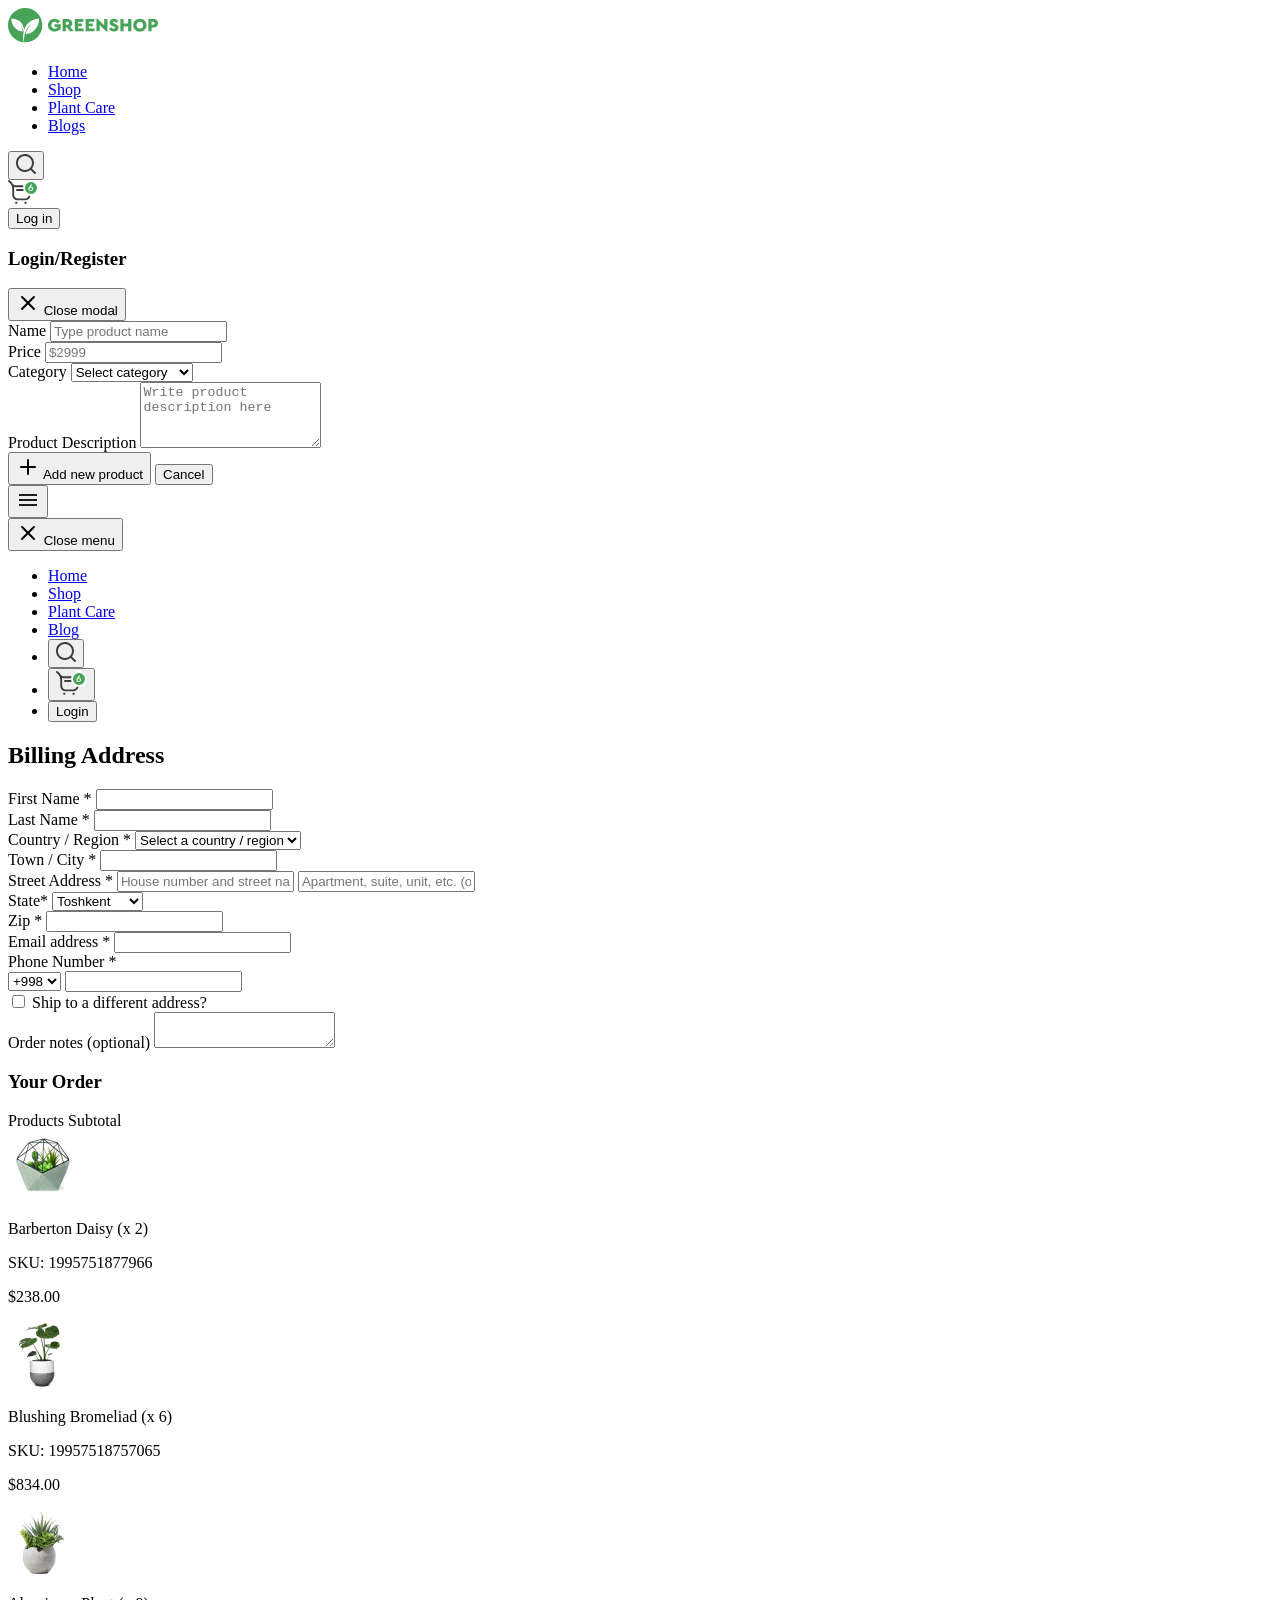
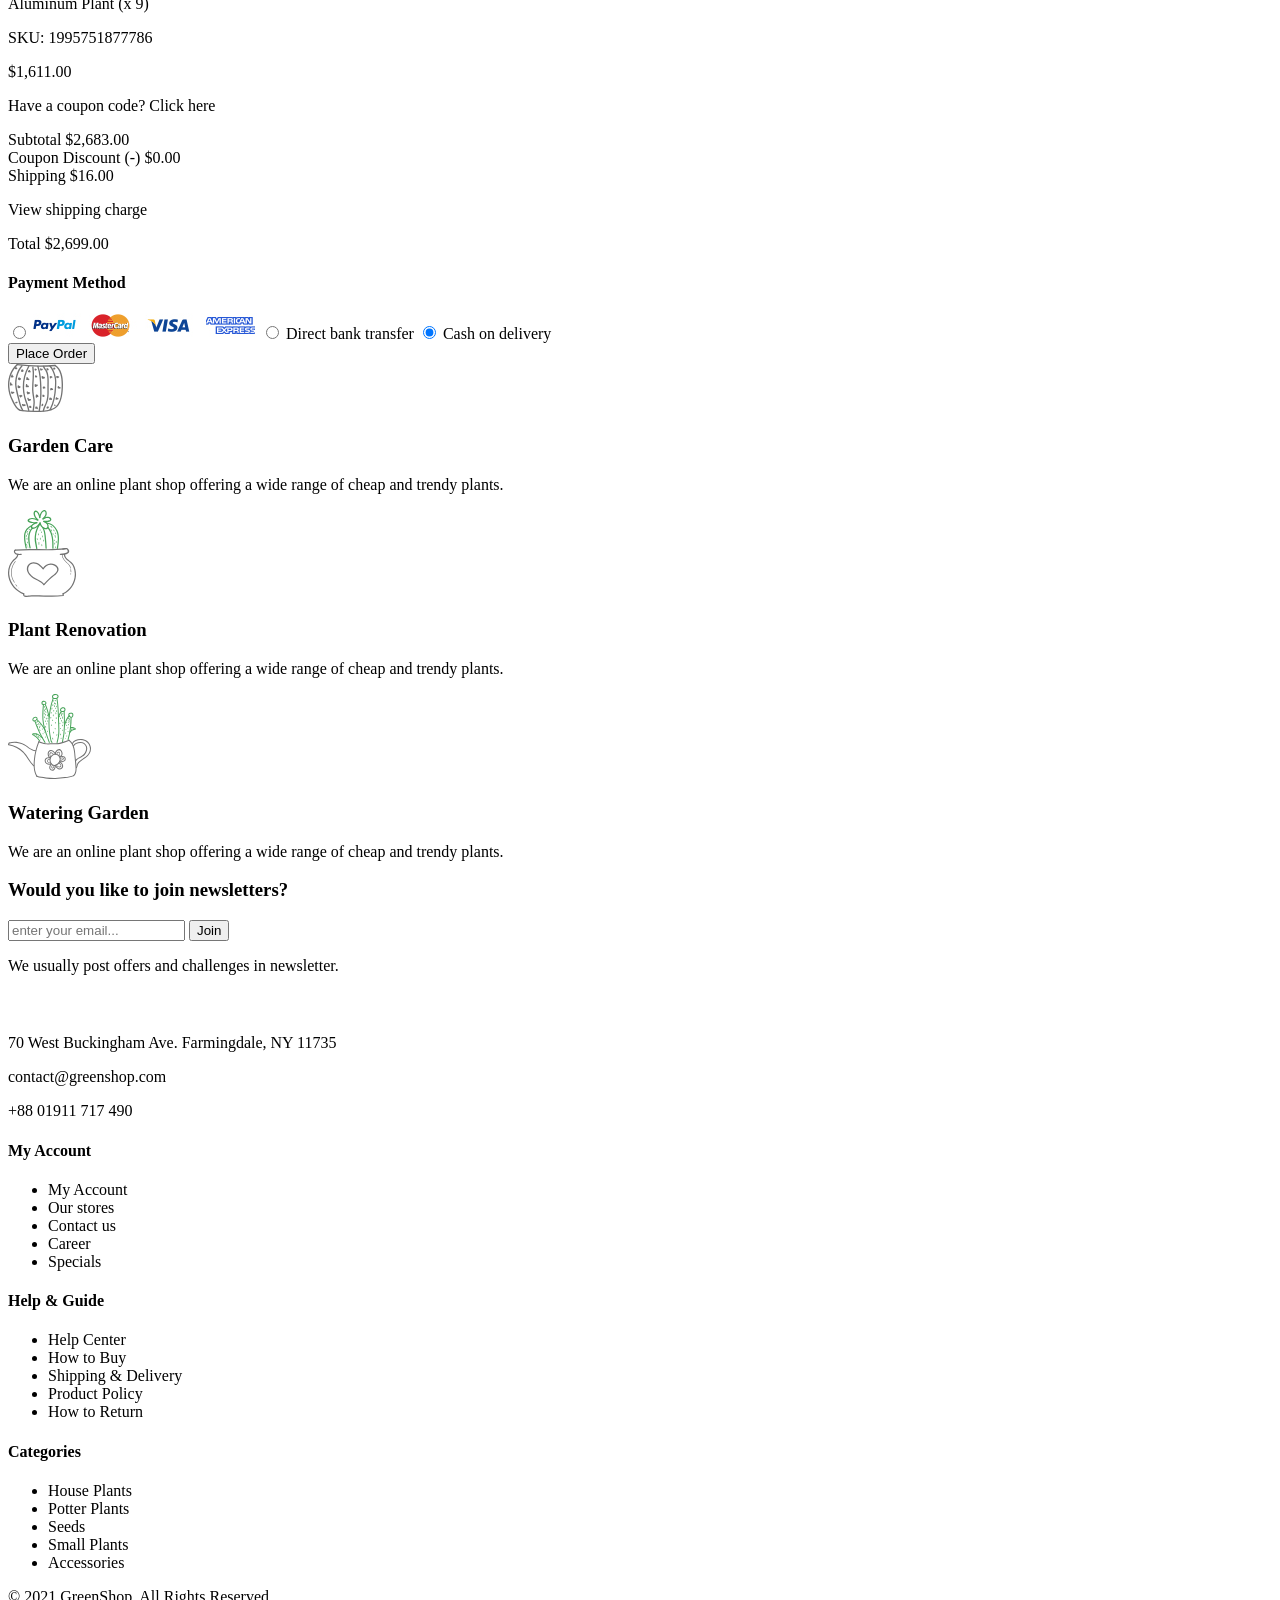
==== pages/blog.html @ c4679879 "adding" ====
<!doctype html>
<html lang="en">
  <head>
    <meta charset="UTF-8" />
    <meta name="viewport" content="width=device-width, initial-scale=1.0" />
    <title>Document</title>
    <link
      href="https://cdn.jsdelivr.net/npm/flowbite@4.0.1/dist/flowbite.min.css"
      rel="stylesheet"
    />
    <script src="https://cdn.jsdelivr.net/npm/@tailwindcss/browser@4"></script>
    <link rel="stylesheet" href="../css/style.css" />
  </head>
  <body>
    <div class="loading">
      <div class="hourglassBackground">
        <div class="hourglassContainer">
          <div class="hourglassCurves"></div>
          <div class="hourglassCapTop"></div>
          <div class="hourglassGlassTop"></div>
          <div class="hourglassSand"></div>
          <div class="hourglassSandStream"></div>
          <div class="hourglassCapBottom"></div>
          <div class="hourglassGlass"></div>
        </div>
      </div>
    </div>
    <header>
      <div
        class="max-w-[1240px] relative mx-auto px-20px flex justify-between align-center py-[20px]"
      >
        <a href="">
          <img src="../images/Group (7).svg" alt="" />
        </a>
        <ul class="md:flex justify-between align-center gap-[40px] hidden">
          <li
            class="relative inline-block text-gray-800 after:content-[''] after:absolute after:left-0 after:bottom-0 after:h-[2px] after:w-0 after:bg-green-500 after:transition-all after:duration-300 hover:after:w-full"
          >
            <a href="/">Home</a>
          </li>
          <li
            class="relative inline-block text-gray-800 after:content-[''] after:absolute after:left-0 after:bottom-0 after:h-[2px] after:w-0 after:bg-green-500 after:transition-all after:duration-300 hover:after:w-full"
          >
            <a href="./shop.html">Shop</a>
          </li>
          <li
            class="relative inline-block text-gray-800 after:content-[''] after:absolute after:left-0 after:bottom-0 after:h-[2px] after:w-0 after:bg-green-500 after:transition-all after:duration-300 hover:after:w-full"
          >
            <a href="./plant.html">Plant Care</a>
          </li>
          <li
            class="relative inline-block text-gray-800 after:content-[''] after:absolute after:left-0 after:bottom-0 after:h-[2px] after:w-0 after:bg-green-500 after:transition-all after:duration-300 hover:after:w-full"
          >
            <a href="./blog.html">Blogs</a>
          </li>
        </ul>
        <div class="md:flex hidden align-center gap-[20px]">
          <div class="">
            <button><img src="../images/Vector (6).svg" alt="" /></button>
          </div>
          <div class="">
           <a href="./blog.html"><img src="../images/Group 1.svg" alt="" /></a>
          </div>
          <div class="coursor-pointer">
            <!-- Modal toggle -->
            <button
              data-modal-target="crud-modal"
              data-modal-toggle="crud-modal"
              class="text-white bg-[lightgreen] box-border border border-transparent hover:bg-brand-strong focus:ring-4 focus:ring-brand-medium shadow-xs font-medium leading-5 rounded-base text-sm px-5 py-2.5 rounded-lg focus:outline-none"
              type="button"
            >
              Log in
            </button>

            <!-- Main modal -->
            <div
              id="crud-modal"
              tabindex="-1"
              aria-hidden="true"
              class="hidden backdrop-blur-[8px] overflow-y-auto overflow-x-hidden fixed top-0 right-0 left-0 z-50 justify-center items-center w-full md:inset-0 h-[calc(100%-1rem)] max-h-full"
            >
              <div class="relative p-4 w-full max-w-md max-h-full">
                <!-- Modal content -->
                <div
                  class="relative bg-neutral-primary-soft border border-default rounded-base shadow-sm p-4 md:p-6"
                >
                  <!-- Modal header -->
                  <div
                    class="flex items-center justify-between border-b border-default pb-4 md:pb-5"
                  >
                    <h3 class="text-lg font-medium text-heading">
                      Login/Register
                    </h3>
                    <button
                      type="button"
                      class="text-body bg-transparent hover:bg-neutral-tertiary hover:text-heading rounded-base text-sm w-9 h-9 ms-auto inline-flex justify-center items-center"
                      data-modal-hide="crud-modal"
                    >
                      <svg
                        class="w-5 h-5"
                        aria-hidden="true"
                        xmlns="http://www.w3.org/2000/svg"
                        width="24"
                        height="24"
                        fill="none"
                        viewBox="0 0 24 24"
                      >
                        <path
                          stroke="currentColor"
                          stroke-linecap="round"
                          stroke-linejoin="round"
                          stroke-width="2"
                          d="M6 18 17.94 6M18 18 6.06 6"
                        />
                      </svg>
                      <span class="sr-only">Close modal</span>
                    </button>
                  </div>
                  <!-- Modal body -->
                  <form action="#">
                    <div class="grid gap-4 grid-cols-2 py-4 md:py-6">
                      <div class="col-span-2">
                        <label
                          for="name"
                          class="block mb-2.5 text-sm font-medium text-heading"
                          >Name</label
                        >
                        <input
                          type="text"
                          name="name"
                          id="name"
                          class="bg-neutral-secondary-medium border border-default-medium text-heading text-sm rounded-base focus:ring-brand focus:border-brand block w-full px-3 py-2.5 shadow-xs placeholder:text-body"
                          placeholder="Type product name"
                          required=""
                        />
                      </div>
                      <div class="col-span-2 sm:col-span-1">
                        <label
                          for="price"
                          class="block mb-2.5 text-sm font-medium text-heading"
                          >Price</label
                        >
                        <input
                          type="number"
                          name="price"
                          id="price"
                          class="bg-neutral-secondary-medium border border-default-medium text-heading text-sm rounded-base focus:ring-brand focus:border-brand block w-full px-3 py-2.5 shadow-xs placeholder:text-body"
                          placeholder="$2999"
                          required=""
                        />
                      </div>
                      <div class="col-span-2 sm:col-span-1">
                        <label
                          for="category"
                          class="block mb-2.5 text-sm font-medium text-heading"
                          >Category</label
                        >
                        <select
                          id="category"
                          class="block w-full px-3 py-2.5 bg-neutral-secondary-medium border border-default-medium text-heading text-sm rounded-base focus:ring-brand focus:border-brand px-3 py-2.5 shadow-xs placeholder:text-body"
                        >
                          <option selected="">Select category</option>
                          <option value="TV">TV/Monitors</option>
                          <option value="PC">PC</option>
                          <option value="GA">Gaming/Console</option>
                          <option value="PH">Phones</option>
                        </select>
                      </div>
                      <div class="col-span-2">
                        <label
                          for="description"
                          class="block mb-2.5 text-sm font-medium text-heading"
                          >Product Description</label
                        >
                        <textarea
                          id="description"
                          rows="4"
                          class="block bg-neutral-secondary-medium border border-default-medium text-heading text-sm rounded-base focus:ring-brand focus:border-brand block w-full p-3.5 shadow-xs placeholder:text-body"
                          placeholder="Write product description here"
                        ></textarea>
                      </div>
                    </div>
                    <div
                      class="flex items-center space-x-4 border-t border-default pt-4 md:pt-6"
                    >
                      <button
                        type="submit"
                        class="inline-flex bg-green items-center text-white bg-brand hover:bg-brand-strong box-border border border-transparent focus:ring-4 focus:ring-brand-medium shadow-xs font-medium leading-5 rounded-base text-sm px-4 py-2.5 focus:outline-none"
                      >
                        <svg
                          class="w-4 h-4 me-1.5 -ms-0.5"
                          aria-hidden="true"
                          xmlns="http://www.w3.org/2000/svg"
                          width="24"
                          height="24"
                          fill="none"
                          viewBox="0 0 24 24"
                        >
                          <path
                            stroke="currentColor"
                            stroke-linecap="round"
                            stroke-linejoin="round"
                            stroke-width="2"
                            d="M5 12h14m-7 7V5"
                          />
                        </svg>
                        Add new product
                      </button>
                      <button
                        data-modal-hide="crud-modal"
                        type="button"
                        class="text-body  bg-neutral-secondary-medium box-border border border-default-medium hover:bg-neutral-tertiary-medium hover:text-heading focus:ring-4 focus:ring-neutral-tertiary shadow-xs font-medium leading-5 rounded-base text-sm px-4 py-2.5 focus:outline-none"
                      >
                        Cancel
                      </button>
                    </div>
                  </form>
                </div>
              </div>
            </div>
          </div>
        </div>

        <div class="text-center md:hidden">
          <button
            class="inline-flex bg-green items-center justify-center text-black bg-brand box-border border border-transparent hover:bg-brand-strong focus:ring-4 focus:ring-brand-medium shadow-xs font-medium leading-5 rounded-base text-sm px-4 py-2.5 focus:outline-none"
            type="button"
            data-drawer-target="drawer-navigation"
            data-drawer-show="drawer-navigation"
            aria-controls="drawer-navigation"
          >
            <img
              src="../images/menu_24dp_1F1F1F_FILL0_wght400_GRAD0_opsz24.svg"
              alt=""
            />
          </button>
        </div>

        <div
          id="drawer-navigation"
          class="fixed backdrop-blur-[8px] top-0 left-0 z-40 h-screen p-4 overflow-y-auto transition-transform -translate-x-full bg-neutral-primary-soft w-80 border-e border-default"
          tabindex="-1"
          aria-labelledby="drawer-navigation-label"
        >
          <div class="border-b border-default pb-4 flex items-center">
            <button
              type="button"
              data-drawer-hide="drawer-navigation"
              aria-controls="drawer-navigation"
              class="text-body bg-transparent hover:text-heading hover:bg-neutral-tertiary rounded-base w-9 h-9 absolute top-2.5 end-2.5 flex items-center justify-center"
            >
              <svg
                class="w-5 h-5"
                aria-hidden="true"
                xmlns="http://www.w3.org/2000/svg"
                width="24"
                height="24"
                fill="none"
                viewBox="0 0 24 24"
              >
                <path
                  stroke="currentColor"
                  stroke-linecap="round"
                  stroke-linejoin="round"
                  stroke-width="2"
                  d="M6 18 17.94 6M18 18 6.06 6"
                />
              </svg>
              <span class="sr-only">Close menu</span>
            </button>
          </div>
          <div class="py-5 overflow-y-auto">
           <ul class="space-y-2 font-medium flex flex-col">
              <li
                class="bg-[lightgreen] text-white text-center courser-pointer py-[5px] px-[110px] rounded-xl bg-[lightgreen]"
              >
                <a
                  href="/"
                  class="flex items-center px-2 py-1.5 text-body rounded-base hover:bg-neutral-tertiary hover:text-fg-brand group"
                >
                  Home
                </a>
              </li>
              <li class="bg-[lightgreen] text-white text-center courser-pointer py-[5px] px-[104px] rounded-xl bg-[lightgreen]">
                <a
                  href="./shop.html"
                  class="flex items-center px-2 py-1.5 text-body rounded-base hover:bg-neutral-tertiary hover:text-fg-brand group"
                >
                  Shop
                </a>
              </li>
              <li  class="bg-[lightgreen] text-white text-center courser-pointer py-[5px] px-[90px] rounded-xl bg-[lightgreen]">
                <a
                  href="./plant.html"
                  class="flex items-center px-2 py-1.5 text-body rounded-base hover:bg-neutral-tertiary hover:text-fg-brand group"
                >
                  Plant Care
                </a>
              </li>
              <li  class="bg-[lightgreen] text-white text-center courser-pointer py-[5px] px-[110px] rounded-xl bg-[lightgreen]">
                <a
                  href="./blog.html"
                  class="flex items-center px-2 py-1.5 text-body rounded-base hover:bg-neutral-tertiary hover:text-fg-brand group"
                >
                  Blog
                </a>
              </li>
              <li  class="bg-[lightgreen] text-white text-center courser-pointer py-[5px] px-[110px] rounded-xl bg-[lightgreen]">
                <a
                  href=""
                  class="flex items-center px-2 py-1.5 text-body rounded-base hover:bg-neutral-tertiary hover:text-fg-brand group"
                >
                  <button><img src="../images/Vector (6).svg" alt="" /></button>
                </a>
              </li>
              <li  class="bg-[lightgreen] text-white text-center courser-pointer py-[5px] px-[110px] rounded-xl bg-[lightgreen]">
                <a
                  href=""
                  class="flex items-center px-2 py-1.5 text-body rounded-base hover:bg-neutral-tertiary hover:text-fg-brand group"
                >
                  <button><img src="../images/Group 1.svg" alt="" /></button>
                </a>
              </li>
              <li  class="bg-[lightgreen] text-white text-center courser-pointer py-[5px] px-[70px] rounded-xl bg-[lightgreen]">
                <a
                  href=""
                  class="flex items-center px-2 py-1.5 text-body rounded-base hover:bg-neutral-tertiary hover:text-fg-brand group"
                >
                  <button
                    class="py-[5px] px-[40px] bg-[lightgreen] rounded-[12px] text-white"
                  >
                    Login
                  </button>
                </a>
              </li>
            </ul>
          </div>
        </div>
      </div>
    </header>
    <main>
      <section class="max-w-6xl mx-auto px-4 py-10">
        

        <div class="grid grid-cols-1 lg:grid-cols-3 gap-10">
          <div class="lg:col-span-2">
            <h2 class="text-lg font-semibold mb-4">Billing Address</h2>

            <form class="grid grid-cols-1 md:grid-cols-2 gap-4 text-sm">
              <div>
                <label>First Name <span class="text-red-500">*</span></label>
                <input
                  type="text"
                  class="w-full border px-3 py-2 mt-1 rounded outline-none"
                />
              </div>

              <div>
                <label>Last Name <span class="text-red-500">*</span></label>
                <input
                  type="text"
                  class="w-full border px-3 py-2 mt-1 rounded outline-none"
                />
              </div>

              <div>
                <label
                  >Country / Region <span class="text-red-500">*</span></label
                >
                <select
                  class="w-full border px-3 py-2 mt-1 rounded outline-none"
                >
                  <option>Select a country / region</option>
                </select>
              </div>

              <div>
                <label>Town / City <span class="text-red-500">*</span></label>
                <input
                  type="text"
                  class="w-full border px-3 py-2 mt-1 rounded outline-none"
                />
              </div>

              <div class="md:col-span-2">
                <label
                  >Street Address <span class="text-red-500">*</span></label
                >
                <input
                  type="text"
                  placeholder="House number and street name"
                  class="w-full border px-3 py-2 mt-1 rounded mb-2 outline-none"
                />
                <input
                  type="text"
                  placeholder="Apartment, suite, unit, etc. (optional)"
                  class="w-full border px-3 py-2 rounded outline-none"
                />
              </div>

              <div>
                <label>State<span class="text-red-500">*</span></label>
                <select
                  class="w-full border px-3 py-2 mt-1 rounded outline-none"
                >
                  <option>Toshkent</option>
                  <option>Samarqand</option>
                  <option>Farg'ona</option>
                  <option>Jizzax</option>
                </select>
              </div>

              <div>
                <label>Zip <span class="text-red-500">*</span></label>
                <input
                  type="text"
                  class="w-full border px-3 py-2 mt-1 rounded "
                />
              </div>

              <div>
                <label>Email address <span class="text-red-500">*</span></label>
                <input
                  type="email"
                  class="w-full border px-3 py-2 mt-1 rounded "
                />
              </div>

              <div>
                <label>Phone Number <span class="text-red-500">*</span></label>
                <div class="flex mt-1">
                  <select class="border px-2 rounded-l ">
                    <option>+998</option>
                  </select>
                  <input
                    type="text"
                    class="w-full border px-3 py-2 rounded-r "
                  />
                </div>
              </div>

              <div class="md:col-span-2 flex items-center gap-2 mt-2">
                <input type="checkbox" class="" />
                <label>Ship to a different address?</label>
              </div>

              <div class="md:col-span-2">
                <label>Order notes (optional)</label>
                <textarea
                  class="w-full border px-3 py-2 mt-1 rounded h-28 outline-none"
                ></textarea>
              </div>
            </form>
          </div>

          <div>
            <h3 class="text-lg font-semibold mb-4">Your Order</h3>

            <div
              class="text-sm border-b pb-3 mb-3 flex justify-between text-gray-500"
            >
              <span>Products</span>
              <span>Subtotal</span>
            </div>

            <div class="flex justify-between items-center mb-4">
              <div class="flex gap-3 items-center">
                <img
                  src="../images/mini-flower1.png"
                  class="w-12 h-12 object-contain bg-gray-50 p-1 rounded"
                />
                <div>
                  <p class="text-sm">
                    Barberton Daisy <span class="text-gray-400">(x 2)</span>
                  </p>
                  <p class="text-xs text-gray-400">SKU: 1995751877966</p>
                </div>
              </div>
              <p class="text-green-600">$238.00</p>
            </div>

            <div class="flex justify-between items-center mb-4">
              <div class="flex gap-3 items-center">
                <img
                  src="../images/mini-flower2.png"
                  class="w-12 h-12 object-contain bg-gray-50 p-1 rounded"
                />
                <div>
                  <p class="text-sm">
                    Blushing Bromeliad <span class="text-gray-400">(x 6)</span>
                  </p>
                  <p class="text-xs text-gray-400">SKU: 19957518757065</p>
                </div>
              </div>
              <p class="text-green-600">$834.00</p>
            </div>

            <div class="flex justify-between items-center mb-4">
              <div class="flex gap-3 items-center">
                <img
                  src="../images/mini-flower3.png"
                  class="w-12 h-12 object-contain bg-gray-50 p-1 rounded"
                />
                <div>
                  <p class="text-sm">
                    Aluminum Plant <span class="text-gray-400">(x 9)</span>
                  </p>
                  <p class="text-xs text-gray-400">SKU: 1995751877786</p>
                </div>
              </div>
              <p class="text-green-600">$1,611.00</p>
            </div>

            <p class="text-xs text-gray-500 mb-2">
              Have a coupon code?
              <span class="text-green-600 cursor-pointer">Click here</span>
            </p>

            <div class="text-sm space-y-2 border-t pt-3">
              <div class="flex justify-between">
                <span>Subtotal</span>
                <span>$2,683.00</span>
              </div>
              <div class="flex justify-between">
                <span>Coupon Discount</span>
                <span>(-) $0.00</span>
              </div>
              <div class="flex justify-between">
                <span>Shipping</span>
                <span>$16.00</span>
              </div>

              <p class="text-green-600 text-xs cursor-pointer">
                View shipping charge
              </p>
            </div>

            <div
              class="flex justify-between font-semibold text-lg border-t pt-3 mt-3"
            >
              <span>Total</span>
              <span class="text-green-600">$2,699.00</span>
            </div>

            <h4 class="mt-6 mb-3 font-medium">Payment Method</h4>

            <div class="space-y-2 text-sm">
              <label
                class="flex items-center gap-2 border p-3 rounded cursor-pointer"
              >
                <input type="radio" name="payment" class="accent-green-600" />
                <img src="../images/logos-payment.png" alt="" />
              </label>

              <label
                class="flex items-center gap-2 border p-3 rounded cursor-pointer"
              >
                <input type="radio" name="payment" />
                <span>Direct bank transfer</span>
              </label>

              <label
                class="flex items-center gap-2 border p-3 rounded cursor-pointer border-green-600"
              >
                <input
                  type="radio"
                  name="payment"
                  checked
                  class="accent-green-600"
                />
                <span>Cash on delivery</span>
              </label>
            </div>

            <button
              class="w-full bg-green-600 text-white py-3 rounded mt-5 hover:bg-green-700 transition"
            >
              Place Order
            </button>
          </div>
        </div>
      </section>
      <section class="bg-[#FBFBFB] py-8 md:py-12">
        <div
          class="max-w-[1240px] mx-auto px-4 grid grid-cols-1 sm:grid-cols-2 lg:grid-cols-4 gap-6"
        >
          <div class="text-center">
            <img src="../images/Frame (10).svg" class="mx-auto mb-3 w-10" />
            <h3 class="font-semibold mb-2 text-sm md:text-base">Garden Care</h3>
            <p class="text-xs md:text-sm text-gray-500">
              We are an online plant shop offering a wide range of cheap and
              trendy plants.
            </p>
          </div>

          <div class="text-center">
            <img src="../images/Group 18 (1).svg" class="mx-auto mb-3 w-10" />
            <h3 class="font-semibold mb-2 text-sm md:text-base">
              Plant Renovation
            </h3>
            <p class="text-xs md:text-sm text-gray-500">
              We are an online plant shop offering a wide range of cheap and
              trendy plants.
            </p>
          </div>

          <div class="text-center">
            <img src="../images/Group 19.svg" class="mx-auto mb-3 w-10" />
            <h3 class="font-semibold mb-2 text-sm md:text-base">
              Watering Garden
            </h3>
            <p class="text-xs md:text-sm text-gray-500">
              We are an online plant shop offering a wide range of cheap and
              trendy plants.
            </p>
          </div>

          <div class="text-center sm:text-left">
            <h3 class="font-semibold mb-3 text-sm md:text-base">
              Would you like to join newsletters?
            </h3>

            <div class="flex">
              <input
                type="email"
                placeholder="enter your email..."
                class="w-full border px-3 py-2 text-sm rounded-l-md outline-none"
              />
              <button class="bg-green-600 text-white px-4 text-sm rounded-r-md">
                Join
              </button>
            </div>

            <p class="text-xs text-gray-500 mt-3">
              We usually post offers and challenges in newsletter.
            </p>
          </div>
        </div>
      </section>
    </main>
    <footer class="bg-white border-t">
      <div class="max-w-[1240px] mx-auto px-4 py-8 md:py-10">
        <div class="grid grid-cols-2 sm:grid-cols-2 md:grid-cols-4 gap-6 mb-8">
          <div class="col-span-2 md:col-span-1">
            <h3 class="font-bold text-green-600 mb-3">
              <img src="./images/Group (7).svg" alt="" />
            </h3>
            <p class="text-xs md:text-sm text-gray-500">
              70 West Buckingham Ave. Farmingdale, NY 11735
            </p>
            <p class="text-xs md:text-sm text-gray-500 mt-2">
              contact@greenshop.com
            </p>
            <p class="text-xs md:text-sm text-gray-500">+88 01911 717 490</p>
          </div>

          <div>
            <h4 class="font-semibold mb-3 text-sm">My Account</h4>
            <ul class="text-xs md:text-sm text-gray-500 space-y-2">
              <li>My Account</li>
              <li>Our stores</li>
              <li>Contact us</li>
              <li>Career</li>
              <li>Specials</li>
            </ul>
          </div>

          <div>
            <h4 class="font-semibold mb-3 text-sm">Help & Guide</h4>
            <ul class="text-xs md:text-sm text-gray-500 space-y-2">
              <li>Help Center</li>
              <li>How to Buy</li>
              <li>Shipping & Delivery</li>
              <li>Product Policy</li>
              <li>How to Return</li>
            </ul>
          </div>

          <div>
            <h4 class="font-semibold mb-3 text-sm">Categories</h4>
            <ul class="text-xs md:text-sm text-gray-500 space-y-2">
              <li>House Plants</li>
              <li>Potter Plants</li>
              <li>Seeds</li>
              <li>Small Plants</li>
              <li>Accessories</li>
            </ul>
          </div>
        </div>

        <div class="text-center text-xs md:text-sm text-gray-400 border-t pt-4">
          © 2021 GreenShop. All Rights Reserved.
        </div>
      </div>
    </footer>
    <script src="https://cdn.jsdelivr.net/npm/flowbite@4.0.1/dist/flowbite.min.js"></script>
  </body>
</html>
---- css/style.css ----
/* From Uiverse.io by SouravBandyopadhyay */
.hourglassBackground {
  position: relative;
  background-color: rgb(71, 60, 60);
  height: 130px;
  width: 130px;
  border-radius: 50%;
  margin: 30px auto;
}
.loading {
  background: #000;
  position: fixed;
  z-index: 1000;
  width: 100%;
  height: 100%;

  display: flex;
  justify-content: center;
  align-items: center;
  animation: toxta 2s forwards;
}
@keyframes toxta {
  0% {
    opacity: 1;
  }
  50% {
    opacity: 1;
  }
  100% {
    opacity: 0;
    z-index: -1;
  }
}
.hourglassContainer {
  position: absolute;
  top: 30px;
  left: 40px;
  width: 50px;
  height: 70px;
  -webkit-animation: hourglassRotate 2s ease-in 0s infinite;
  animation: hourglassRotate 2s ease-in 0s infinite;
  transform-style: preserve-3d;
  perspective: 1000px;
}

.hourglassContainer div,
.hourglassContainer div:before,
.hourglassContainer div:after {
  transform-style: preserve-3d;
}

@-webkit-keyframes hourglassRotate {
  0% {
    transform: rotateX(0deg);
  }

  50% {
    transform: rotateX(180deg);
  }

  100% {
    transform: rotateX(180deg);
  }
}

@keyframes hourglassRotate {
  0% {
    transform: rotateX(0deg);
  }

  50% {
    transform: rotateX(180deg);
  }

  100% {
    transform: rotateX(180deg);
  }
}

.hourglassCapTop {
  top: 0;
}

.hourglassCapTop:before {
  top: -25px;
}

.hourglassCapTop:after {
  top: -20px;
}

.hourglassCapBottom {
  bottom: 0;
}

.hourglassCapBottom:before {
  bottom: -25px;
}

.hourglassCapBottom:after {
  bottom: -20px;
}

.hourglassGlassTop {
  transform: rotateX(90deg);
  position: absolute;
  top: -16px;
  left: 3px;
  border-radius: 50%;
  width: 44px;
  height: 44px;
  background-color: #999999;
}

.hourglassGlass {
  perspective: 100px;
  position: absolute;
  top: 32px;
  left: 20px;
  width: 10px;
  height: 6px;
  background-color: #999999;
  opacity: 0.5;
}

.hourglassGlass:before,
.hourglassGlass:after {
  content: "";
  display: block;
  position: absolute;
  background-color: #999999;
  left: -17px;
  width: 44px;
  height: 28px;
}

.hourglassGlass:before {
  top: -27px;
  border-radius: 0 0 25px 25px;
}

.hourglassGlass:after {
  bottom: -27px;
  border-radius: 25px 25px 0 0;
}

.hourglassCurves:before,
.hourglassCurves:after {
  content: "";
  display: block;
  position: absolute;
  top: 32px;
  width: 6px;
  height: 6px;
  border-radius: 50%;
  background-color: #333;
  animation: hideCurves 2s ease-in 0s infinite;
}

.hourglassCurves:before {
  left: 15px;
}

.hourglassCurves:after {
  left: 29px;
}

@-webkit-keyframes hideCurves {
  0% {
    opacity: 1;
  }

  25% {
    opacity: 0;
  }

  30% {
    opacity: 0;
  }

  40% {
    opacity: 1;
  }

  100% {
    opacity: 1;
  }
}

@keyframes hideCurves {
  0% {
    opacity: 1;
  }

  25% {
    opacity: 0;
  }

  30% {
    opacity: 0;
  }

  40% {
    opacity: 1;
  }

  100% {
    opacity: 1;
  }
}

.hourglassSandStream:before {
  content: "";
  display: block;
  position: absolute;
  left: 24px;
  width: 3px;
  background-color: white;
  -webkit-animation: sandStream1 2s ease-in 0s infinite;
  animation: sandStream1 2s ease-in 0s infinite;
}

.hourglassSandStream:after {
  content: "";
  display: block;
  position: absolute;
  top: 36px;
  left: 19px;
  border-left: 6px solid transparent;
  border-right: 6px solid transparent;
  border-bottom: 6px solid #fff;
  animation: sandStream2 2s ease-in 0s infinite;
}

@-webkit-keyframes sandStream1 {
  0% {
    height: 0;
    top: 35px;
  }

  50% {
    height: 0;
    top: 45px;
  }

  60% {
    height: 35px;
    top: 8px;
  }

  85% {
    height: 35px;
    top: 8px;
  }

  100% {
    height: 0;
    top: 8px;
  }
}

@keyframes sandStream1 {
  0% {
    height: 0;
    top: 35px;
  }

  50% {
    height: 0;
    top: 45px;
  }

  60% {
    height: 35px;
    top: 8px;
  }

  85% {
    height: 35px;
    top: 8px;
  }

  100% {
    height: 0;
    top: 8px;
  }
}

@-webkit-keyframes sandStream2 {
  0% {
    opacity: 0;
  }

  50% {
    opacity: 0;
  }

  51% {
    opacity: 1;
  }

  90% {
    opacity: 1;
  }

  91% {
    opacity: 0;
  }

  100% {
    opacity: 0;
  }
}

@keyframes sandStream2 {
  0% {
    opacity: 0;
  }

  50% {
    opacity: 0;
  }

  51% {
    opacity: 1;
  }

  90% {
    opacity: 1;
  }

  91% {
    opacity: 0;
  }

  100% {
    opacity: 0;
  }
}

.hourglassSand:before,
.hourglassSand:after {
  content: "";
  display: block;
  position: absolute;
  left: 6px;
  background-color: white;
  perspective: 500px;
}

.hourglassSand:before {
  top: 8px;
  width: 39px;
  border-radius: 3px 3px 30px 30px;
  animation: sandFillup 2s ease-in 0s infinite;
}

.hourglassSand:after {
  border-radius: 30px 30px 3px 3px;
  animation: sandDeplete 2s ease-in 0s infinite;
}

@-webkit-keyframes sandFillup {
  0% {
    opacity: 0;
    height: 0;
  }

  60% {
    opacity: 1;
    height: 0;
  }

  100% {
    opacity: 1;
    height: 17px;
  }
}

@keyframes sandFillup {
  0% {
    opacity: 0;
    height: 0;
  }

  60% {
    opacity: 1;
    height: 0;
  }

  100% {
    opacity: 1;
    height: 17px;
  }
}

@-webkit-keyframes sandDeplete {
  0% {
    opacity: 0;
    top: 45px;
    height: 17px;
    width: 38px;
    left: 6px;
  }

  1% {
    opacity: 1;
    top: 45px;
    height: 17px;
    width: 38px;
    left: 6px;
  }

  24% {
    opacity: 1;
    top: 45px;
    height: 17px;
    width: 38px;
    left: 6px;
  }

  25% {
    opacity: 1;
    top: 41px;
    height: 17px;
    width: 38px;
    left: 6px;
  }

  50% {
    opacity: 1;
    top: 41px;
    height: 17px;
    width: 38px;
    left: 6px;
  }

  90% {
    opacity: 1;
    top: 41px;
    height: 0;
    width: 10px;
    left: 20px;
  }
}

@keyframes sandDeplete {
  0% {
    opacity: 0;
    top: 45px;
    height: 17px;
    width: 38px;
    left: 6px;
  }

  1% {
    opacity: 1;
    top: 45px;
    height: 17px;
    width: 38px;
    left: 6px;
  }

  24% {
    opacity: 1;
    top: 45px;
    height: 17px;
    width: 38px;
    left: 6px;
  }

  25% {
    opacity: 1;
    top: 41px;
    height: 17px;
    width: 38px;
    left: 6px;
  }

  50% {
    opacity: 1;
    top: 41px;
    height: 17px;
    width: 38px;
    left: 6px;
  }

  90% {
    opacity: 1;
    top: 41px;
    height: 0;
    width: 10px;
    left: 20px;
  }
}
/* From Uiverse.io by Peary74 */
/* From Uiverse.io by catraco */ 
.heart-container {
  --heart-color: rgb(255, 91, 137);
  position: relative;

  width: 20px;
  height: 20px;
  transition: .3s;
}

.heart-container .checkbox {
  position: absolute;
  width: 100%;
  height: 100%;
  opacity: 0;
  z-index: 20;
  cursor: pointer;
}

.heart-container .svg-container {
  width: 100%;
  height: 100%;
  display: flex;
  justify-content: center;
  align-items: center;
}

.heart-container .svg-outline,
        .heart-container .svg-filled {
  fill: var(--heart-color);
  position: absolute;
}

.heart-container .svg-filled {
  animation: keyframes-svg-filled 1s;
  display: none;
}

.heart-container .svg-celebrate {
  position: absolute;
  animation: keyframes-svg-celebrate .5s;
  animation-fill-mode: forwards;
  display: none;
  stroke: var(--heart-color);
  fill: var(--heart-color);
  stroke-width: 2px;
}

.heart-container .checkbox:checked~.svg-container .svg-filled {
  display: block
}

.heart-container .checkbox:checked~.svg-container .svg-celebrate {
  display: block
}

@keyframes keyframes-svg-filled {
  0% {
    transform: scale(0);
  }

  25% {
    transform: scale(1.2);
  }

  50% {
    transform: scale(1);
    filter: brightness(1.5);
  }
}

@keyframes keyframes-svg-celebrate {
  0% {
    transform: scale(0);
  }

  50% {
    opacity: 1;
    filter: brightness(1.5);
  }

  100% {
    transform: scale(1.4);
    opacity: 0;
    display: none;
  }
}
/* From Uiverse.io by catraco */ 
.heart-container {
  --heart-color: rgb(91, 255, 195);
  position: relative;
  width: 50px;
  height: 50px;
  transition: .3s;
}

.heart-container .checkbox {
  position: absolute;
  width: 100%;
  height: 100%;
  opacity: 0;
  z-index: 20;
  cursor: pointer;
}

.heart-container .svg-container {
  width: 70%;
  height: 70%;
  display: flex;
  justify-content: center;
  align-items: center;
}

.heart-container .svg-outline,
        .heart-container .svg-filled {
  fill: var(--heart-color);
  position: absolute;
}

.heart-container .svg-filled {
  animation: keyframes-svg-filled 1s;
  display: none;
}

.heart-container .svg-celebrate {
  position: absolute;
  animation: keyframes-svg-celebrate .5s;
  animation-fill-mode: forwards;
  display: none;
  stroke: var(--heart-color);
  fill: var(--heart-color);
  stroke-width: 2px;
}

.heart-container .checkbox:checked~.svg-container .svg-filled {
  display: block
}

.heart-container .checkbox:checked~.svg-container .svg-celebrate {
  display: block
}

@keyframes keyframes-svg-filled {
  0% {
    transform: scale(0);
  }

  25% {
    transform: scale(1.2);
  }

  50% {
    transform: scale(1);
    filter: brightness(1.5);
  }
}

@keyframes keyframes-svg-celebrate {
  0% {
    transform: scale(0);
  }

  50% {
    opacity: 1;
    filter: brightness(1.5);
  }

  100% {
    transform: scale(1.4);
    opacity: 0;
    display: none;
  }
}



/* Floating effect */
@keyframes floatImage {
  0% {
    transform: translateY(0px) scale(1);
  }
  50% {
    transform: translateY(-12px) scale(1.03);
  }
  100% {
    transform: translateY(0px) scale(1);
  }
}

/* Slight rotate (premium feel) */
@keyframes rotateSoft {
  0% {
    transform: rotate(0deg);
  }
  50% {
    transform: rotate(1.5deg);
  }
  100% {
    transform: rotate(0deg);
  }
}

/* Class */
.animate-plant {
  animation: floatImage 4s ease-in-out infinite,
             rotateSoft 6s ease-in-out infinite;
}
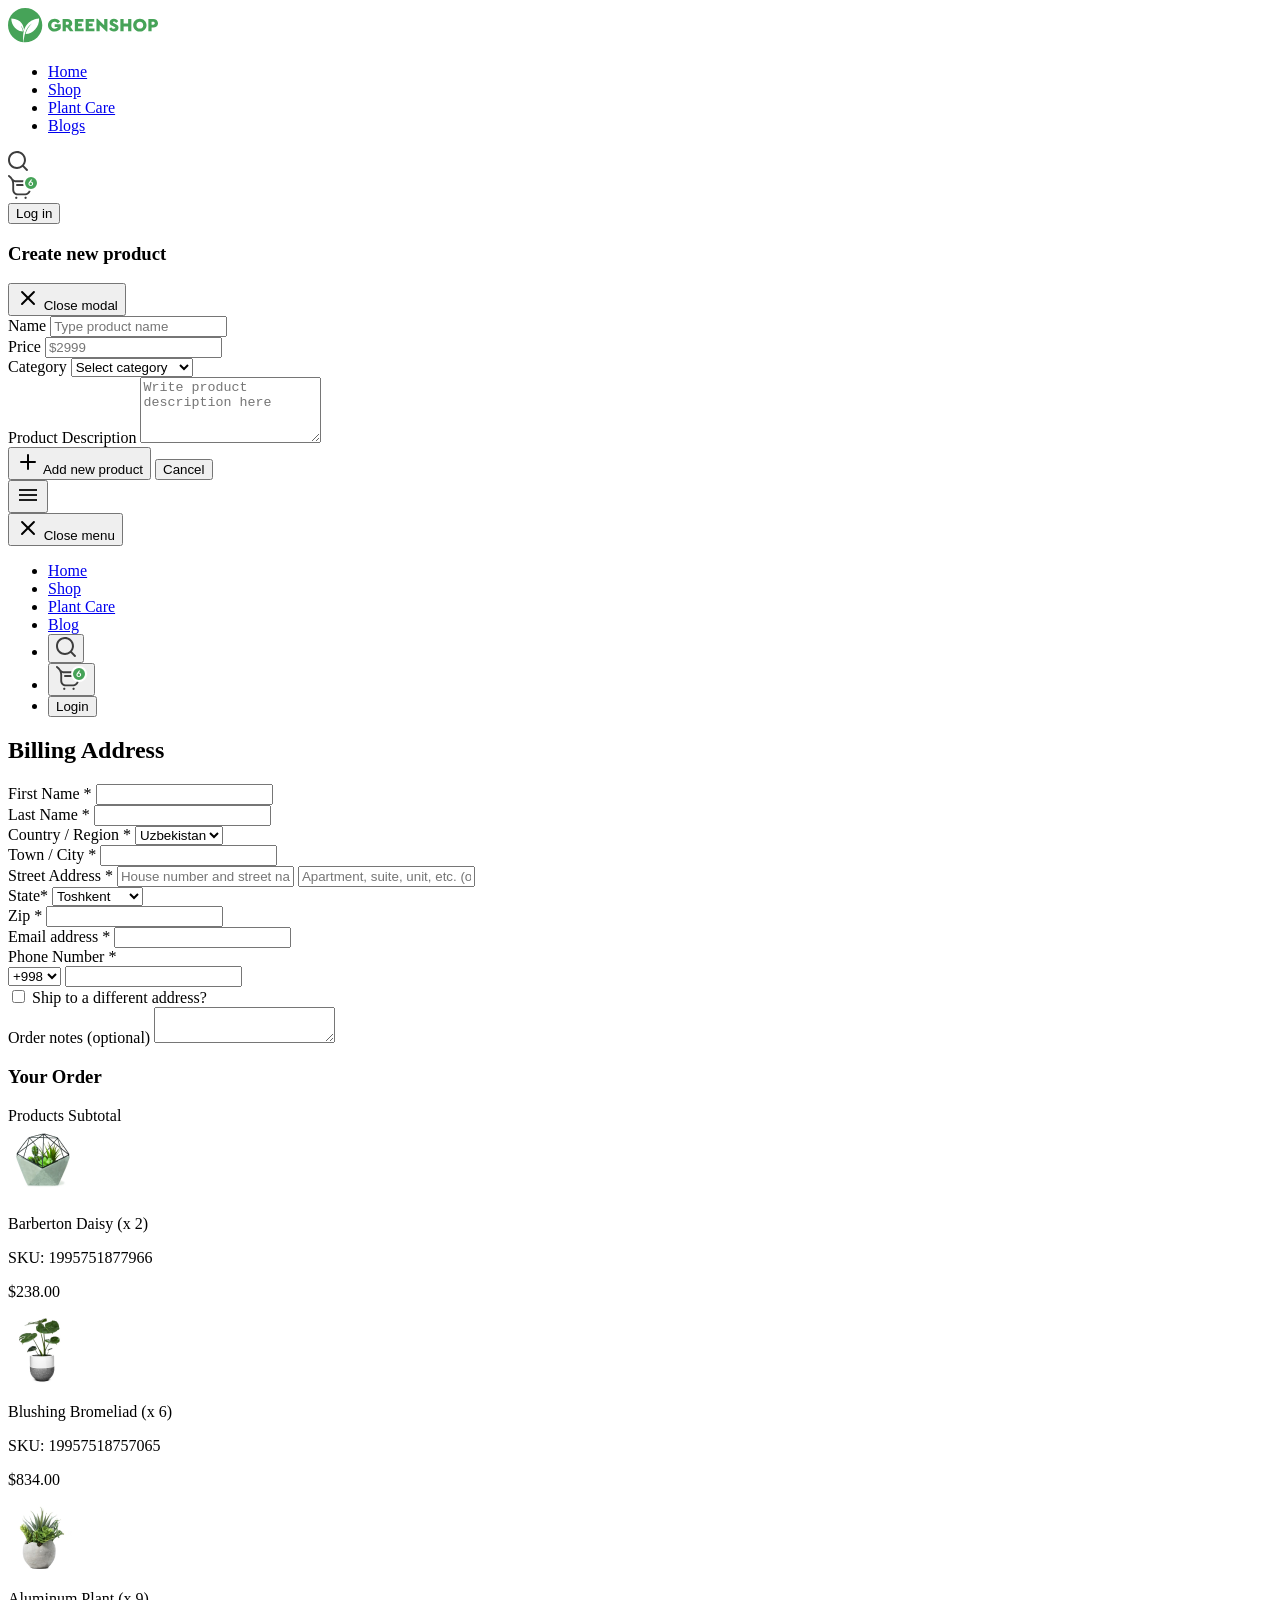
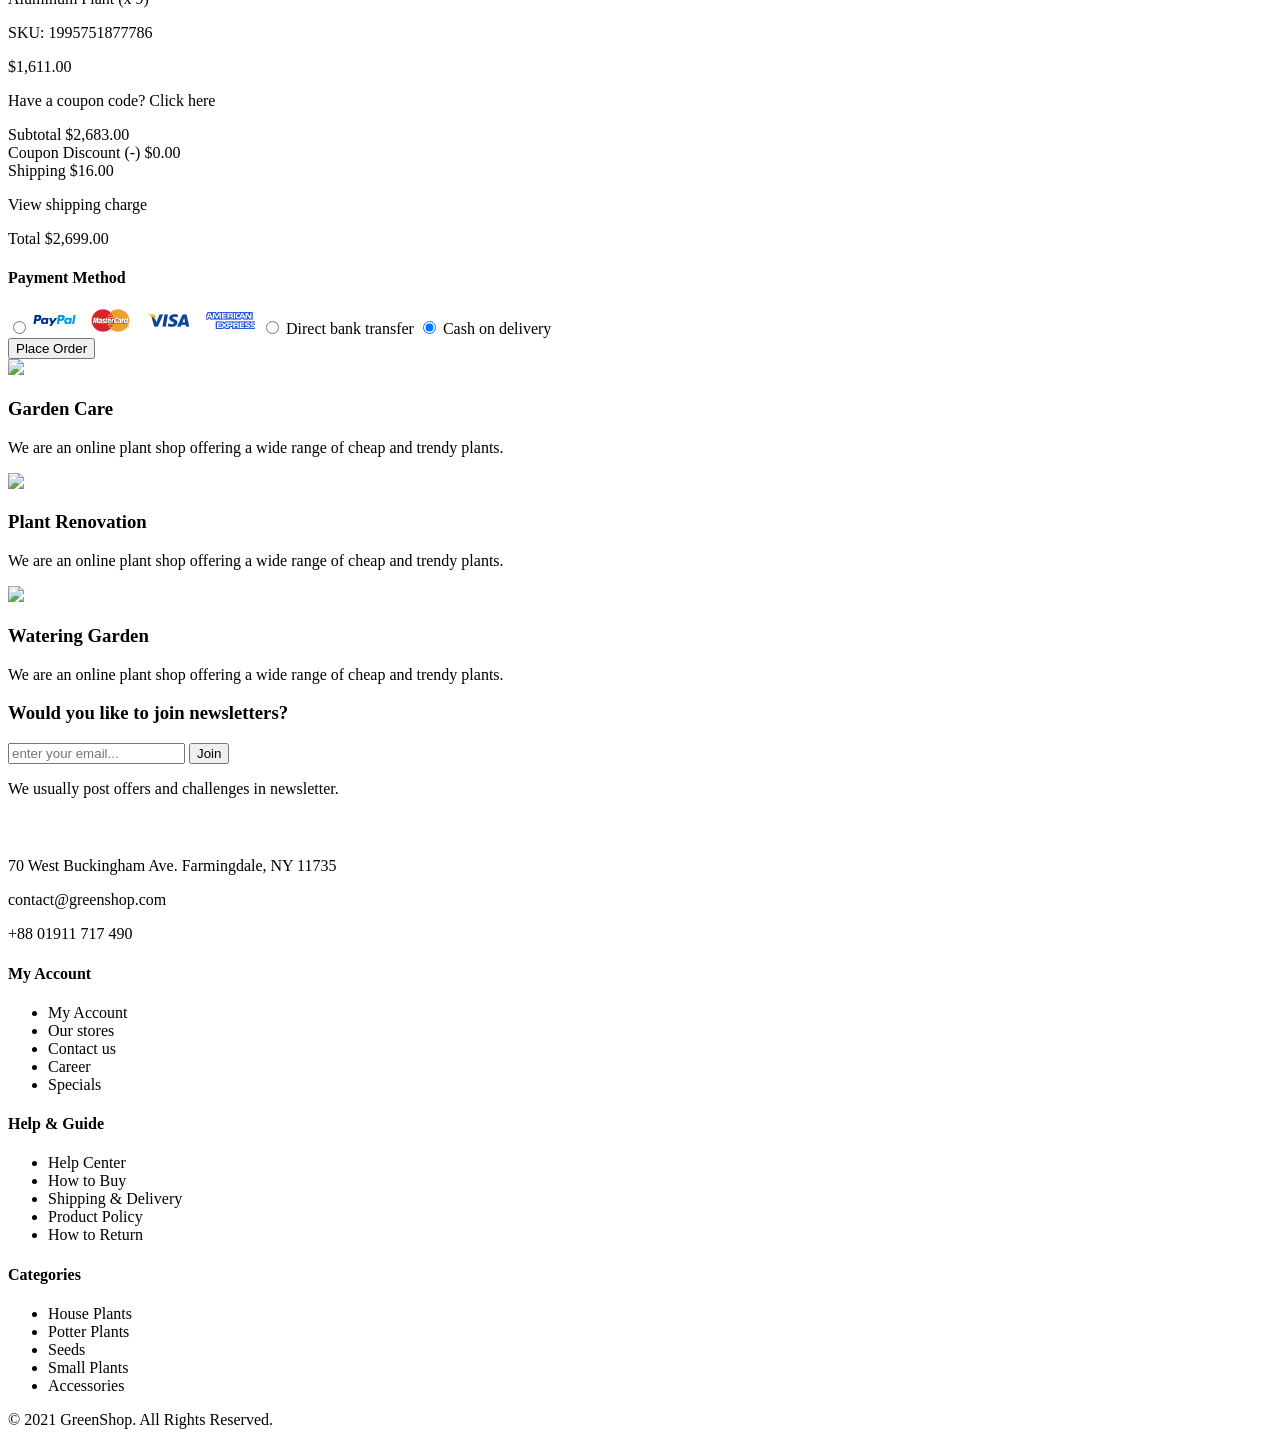
==== commit 3e0af175: "Yangi tugmalar qo'shildi va dizayn yaxshilandi" ====
--- a/pages/blog.html
+++ b/pages/blog.html
@@ -8,11 +8,12 @@
       href="https://cdn.jsdelivr.net/npm/flowbite@4.0.1/dist/flowbite.min.css"
       rel="stylesheet"
     />
+    <link href="https://unpkg.com/aos@2.3.1/dist/aos.css" rel="stylesheet" />
     <script src="https://cdn.jsdelivr.net/npm/@tailwindcss/browser@4"></script>
     <link rel="stylesheet" href="../css/style.css" />
   </head>
-  <body>
-    <div class="loading">
+  <body class="overflow-hidden">
+    <div class="loading overflow-hidden">
       <div class="hourglassBackground">
         <div class="hourglassContainer">
           <div class="hourglassCurves"></div>
@@ -30,50 +31,60 @@
         class="max-w-[1240px] relative mx-auto px-20px flex justify-between align-center py-[20px]"
       >
         <a href="">
-          <img src="../images/Group (7).svg" alt="" />
+          <img data-aos="fade-down" src="../images/Group (7).svg" alt="" />
         </a>
-        <ul class="md:flex justify-between align-center gap-[40px] hidden">
+        <ul class="md:flex justify-between items-center gap-[40px] hidden">
           <li
+            data-aos="fade-down"
             class="relative inline-block text-gray-800 after:content-[''] after:absolute after:left-0 after:bottom-0 after:h-[2px] after:w-0 after:bg-green-500 after:transition-all after:duration-300 hover:after:w-full"
           >
             <a href="/">Home</a>
           </li>
           <li
+            data-aos="fade-down"
             class="relative inline-block text-gray-800 after:content-[''] after:absolute after:left-0 after:bottom-0 after:h-[2px] after:w-0 after:bg-green-500 after:transition-all after:duration-300 hover:after:w-full"
           >
             <a href="./shop.html">Shop</a>
           </li>
           <li
+            data-aos="fade-down"
             class="relative inline-block text-gray-800 after:content-[''] after:absolute after:left-0 after:bottom-0 after:h-[2px] after:w-0 after:bg-green-500 after:transition-all after:duration-300 hover:after:w-full"
           >
             <a href="./plant.html">Plant Care</a>
           </li>
           <li
+            data-aos="fade-down"
             class="relative inline-block text-gray-800 after:content-[''] after:absolute after:left-0 after:bottom-0 after:h-[2px] after:w-0 after:bg-green-500 after:transition-all after:duration-300 hover:after:w-full"
           >
             <a href="./blog.html">Blogs</a>
           </li>
         </ul>
-        <div class="md:flex hidden align-center gap-[20px]">
+        <div class="md:flex hidden items-center gap-[20px]">
           <div class="">
-            <button><img src="../images/Vector (6).svg" alt="" /></button>
+            <a href="./shop.html">
+              <img data-aos="fade-down" src="../images/Vector (6).svg" alt="" />
+            </a>
           </div>
           <div class="">
-           <a href="./blog.html"><img src="../images/Group 1.svg" alt="" /></a>
-          </div>
-          <div class="coursor-pointer">
+            <a href="./blog.html"
+              ><img data-aos="fade-down" src="../images/Group 1.svg" alt=""
+            /></a>
+          </div>
+          <div class="">
             <!-- Modal toggle -->
             <button
               data-modal-target="crud-modal"
               data-modal-toggle="crud-modal"
               class="text-white bg-[lightgreen] box-border border border-transparent hover:bg-brand-strong focus:ring-4 focus:ring-brand-medium shadow-xs font-medium leading-5 rounded-base text-sm px-5 py-2.5 rounded-lg focus:outline-none"
               type="button"
+              data-aos="fade-down"
             >
               Log in
             </button>
 
             <!-- Main modal -->
             <div
+              data-aos="fade-down"
               id="crud-modal"
               tabindex="-1"
               aria-hidden="true"
@@ -89,7 +100,7 @@
                     class="flex items-center justify-between border-b border-default pb-4 md:pb-5"
                   >
                     <h3 class="text-lg font-medium text-heading">
-                      Login/Register
+                      Create new product
                     </h3>
                     <button
                       type="button"
@@ -136,6 +147,7 @@
                       </div>
                       <div class="col-span-2 sm:col-span-1">
                         <label
+                          data-aos="fade-down"
                           for="price"
                           class="block mb-2.5 text-sm font-medium text-heading"
                           >Price</label
@@ -151,6 +163,7 @@
                       </div>
                       <div class="col-span-2 sm:col-span-1">
                         <label
+                          data-aos="fade-down"
                           for="category"
                           class="block mb-2.5 text-sm font-medium text-heading"
                           >Category</label
@@ -185,7 +198,7 @@
                     >
                       <button
                         type="submit"
-                        class="inline-flex bg-green items-center text-white bg-brand hover:bg-brand-strong box-border border border-transparent focus:ring-4 focus:ring-brand-medium shadow-xs font-medium leading-5 rounded-base text-sm px-4 py-2.5 focus:outline-none"
+                        class="inline-flex bg-[lightgreen] items-center text-black bg-brand hover:bg-brand-strong box-border border border-transparent focus:ring-4 focus:ring-brand-medium shadow-xs font-medium leading-5 rounded-base text-sm px-4 py-2.5 focus:outline-none"
                       >
                         <svg
                           class="w-4 h-4 me-1.5 -ms-0.5"
@@ -209,7 +222,7 @@
                       <button
                         data-modal-hide="crud-modal"
                         type="button"
-                        class="text-body  bg-neutral-secondary-medium box-border border border-default-medium hover:bg-neutral-tertiary-medium hover:text-heading focus:ring-4 focus:ring-neutral-tertiary shadow-xs font-medium leading-5 rounded-base text-sm px-4 py-2.5 focus:outline-none"
+                        class="text-body bg-neutral-secondary-medium box-border border border-default-medium hover:bg-neutral-tertiary-medium hover:text-heading focus:ring-4 focus:ring-neutral-tertiary shadow-xs font-medium leading-5 rounded-base text-sm px-4 py-2.5 focus:outline-none"
                       >
                         Cancel
                       </button>
@@ -270,7 +283,7 @@
             </button>
           </div>
           <div class="py-5 overflow-y-auto">
-           <ul class="space-y-2 font-medium flex flex-col">
+            <ul class="space-y-2 font-medium flex flex-col">
               <li
                 class="bg-[lightgreen] text-white text-center courser-pointer py-[5px] px-[110px] rounded-xl bg-[lightgreen]"
               >
@@ -281,7 +294,9 @@
                   Home
                 </a>
               </li>
-              <li class="bg-[lightgreen] text-white text-center courser-pointer py-[5px] px-[104px] rounded-xl bg-[lightgreen]">
+              <li
+                class="bg-[lightgreen] text-white text-center courser-pointer py-[5px] px-[104px] rounded-xl bg-[lightgreen]"
+              >
                 <a
                   href="./shop.html"
                   class="flex items-center px-2 py-1.5 text-body rounded-base hover:bg-neutral-tertiary hover:text-fg-brand group"
@@ -289,7 +304,9 @@
                   Shop
                 </a>
               </li>
-              <li  class="bg-[lightgreen] text-white text-center courser-pointer py-[5px] px-[90px] rounded-xl bg-[lightgreen]">
+              <li
+                class="bg-[lightgreen] text-white text-center courser-pointer py-[5px] px-[90px] rounded-xl bg-[lightgreen]"
+              >
                 <a
                   href="./plant.html"
                   class="flex items-center px-2 py-1.5 text-body rounded-base hover:bg-neutral-tertiary hover:text-fg-brand group"
@@ -297,7 +314,9 @@
                   Plant Care
                 </a>
               </li>
-              <li  class="bg-[lightgreen] text-white text-center courser-pointer py-[5px] px-[110px] rounded-xl bg-[lightgreen]">
+              <li
+                class="bg-[lightgreen] text-white text-center courser-pointer py-[5px] px-[110px] rounded-xl bg-[lightgreen]"
+              >
                 <a
                   href="./blog.html"
                   class="flex items-center px-2 py-1.5 text-body rounded-base hover:bg-neutral-tertiary hover:text-fg-brand group"
@@ -305,23 +324,29 @@
                   Blog
                 </a>
               </li>
-              <li  class="bg-[lightgreen] text-white text-center courser-pointer py-[5px] px-[110px] rounded-xl bg-[lightgreen]">
+              <li
+                class="bg-[lightgreen] text-white text-center courser-pointer py-[5px] px-[110px] rounded-xl bg-[lightgreen]"
+              >
                 <a
-                  href=""
+                  href="./shop.html"
                   class="flex items-center px-2 py-1.5 text-body rounded-base hover:bg-neutral-tertiary hover:text-fg-brand group"
                 >
                   <button><img src="../images/Vector (6).svg" alt="" /></button>
                 </a>
               </li>
-              <li  class="bg-[lightgreen] text-white text-center courser-pointer py-[5px] px-[110px] rounded-xl bg-[lightgreen]">
+              <li
+                class="bg-[lightgreen] text-white text-center courser-pointer py-[5px] px-[110px] rounded-xl bg-[lightgreen]"
+              >
                 <a
-                  href=""
+                  href="./blog.html"
                   class="flex items-center px-2 py-1.5 text-body rounded-base hover:bg-neutral-tertiary hover:text-fg-brand group"
                 >
                   <button><img src="../images/Group 1.svg" alt="" /></button>
                 </a>
               </li>
-              <li  class="bg-[lightgreen] text-white text-center courser-pointer py-[5px] px-[70px] rounded-xl bg-[lightgreen]">
+              <li
+                class="bg-[lightgreen] text-white text-center courser-pointer py-[5px] px-[70px] rounded-xl bg-[lightgreen]"
+              >
                 <a
                   href=""
                   class="flex items-center px-2 py-1.5 text-body rounded-base hover:bg-neutral-tertiary hover:text-fg-brand group"
@@ -340,8 +365,6 @@
     </header>
     <main>
       <section class="max-w-6xl mx-auto px-4 py-10">
-        
-
         <div class="grid grid-cols-1 lg:grid-cols-3 gap-10">
           <div class="lg:col-span-2">
             <h2 class="text-lg font-semibold mb-4">Billing Address</h2>
@@ -370,7 +393,11 @@
                 <select
                   class="w-full border px-3 py-2 mt-1 rounded outline-none"
                 >
-                  <option>Select a country / region</option>
+                  <option>Uzbekistan</option>
+                  <option>USA</option>
+                  <option>UKA</option>
+                   <option>Russia</option>
+                    <option>Japan</option>
                 </select>
               </div>
 
@@ -414,7 +441,7 @@
                 <label>Zip <span class="text-red-500">*</span></label>
                 <input
                   type="text"
-                  class="w-full border px-3 py-2 mt-1 rounded "
+                  class="w-full border px-3 py-2 mt-1 rounded"
                 />
               </div>
 
@@ -422,19 +449,19 @@
                 <label>Email address <span class="text-red-500">*</span></label>
                 <input
                   type="email"
-                  class="w-full border px-3 py-2 mt-1 rounded "
+                  class="w-full border px-3 py-2 mt-1 rounded"
                 />
               </div>
 
               <div>
                 <label>Phone Number <span class="text-red-500">*</span></label>
                 <div class="flex mt-1">
-                  <select class="border px-2 rounded-l ">
+                  <select class="border px-2 rounded-l">
                     <option>+998</option>
                   </select>
                   <input
                     type="text"
-                    class="w-full border px-3 py-2 rounded-r "
+                    class="w-full border px-3 py-2 rounded-r"
                   />
                 </div>
               </div>
@@ -584,8 +611,9 @@
         <div
           class="max-w-[1240px] mx-auto px-4 grid grid-cols-1 sm:grid-cols-2 lg:grid-cols-4 gap-6"
         >
-          <div class="text-center">
-            <img src="../images/Frame (10).svg" class="mx-auto mb-3 w-10" />
+          <!-- ITEM 1 -->
+          <div data-aos="fade-up" data-aos-delay="100" class="text-center">
+            <img src="./images/Frame (10).svg" class="mx-auto mb-3 w-10" />
             <h3 class="font-semibold mb-2 text-sm md:text-base">Garden Care</h3>
             <p class="text-xs md:text-sm text-gray-500">
               We are an online plant shop offering a wide range of cheap and
@@ -593,8 +621,9 @@
             </p>
           </div>
 
-          <div class="text-center">
-            <img src="../images/Group 18 (1).svg" class="mx-auto mb-3 w-10" />
+          <!-- ITEM 2 -->
+          <div data-aos="fade-up" data-aos-delay="200" class="text-center">
+            <img src="./images/Group 18 (1).svg" class="mx-auto mb-3 w-10" />
             <h3 class="font-semibold mb-2 text-sm md:text-base">
               Plant Renovation
             </h3>
@@ -604,8 +633,9 @@
             </p>
           </div>
 
-          <div class="text-center">
-            <img src="../images/Group 19.svg" class="mx-auto mb-3 w-10" />
+          <!-- ITEM 3 -->
+          <div data-aos="fade-up" data-aos-delay="300" class="text-center">
+            <img src="./images/Group 19.svg" class="mx-auto mb-3 w-10" />
             <h3 class="font-semibold mb-2 text-sm md:text-base">
               Watering Garden
             </h3>
@@ -615,7 +645,12 @@
             </p>
           </div>
 
-          <div class="text-center sm:text-left">
+          <!-- NEWSLETTER -->
+          <div
+            data-aos="fade-left"
+            data-aos-delay="400"
+            class="text-center sm:text-left"
+          >
             <h3 class="font-semibold mb-3 text-sm md:text-base">
               Would you like to join newsletters?
             </h3>
@@ -624,9 +659,11 @@
               <input
                 type="email"
                 placeholder="enter your email..."
-                class="w-full border px-3 py-2 text-sm rounded-l-md outline-none"
+                class="w-full border px-3 py-2 text-sm rounded-l-md outline-none focus:ring-2 focus:ring-green-500"
               />
-              <button class="bg-green-600 text-white px-4 text-sm rounded-r-md">
+              <button
+                class="bg-green-600 text-white px-4 text-sm rounded-r-md hover:bg-green-700 transition"
+              >
                 Join
               </button>
             </div>
@@ -640,11 +677,18 @@
     </main>
     <footer class="bg-white border-t">
       <div class="max-w-[1240px] mx-auto px-4 py-8 md:py-10">
+        <!-- GRID -->
         <div class="grid grid-cols-2 sm:grid-cols-2 md:grid-cols-4 gap-6 mb-8">
-          <div class="col-span-2 md:col-span-1">
+          <!-- LOGO + INFO -->
+          <div
+            class="col-span-2 md:col-span-1"
+            data-aos="fade-up"
+            data-aos-delay="100"
+          >
             <h3 class="font-bold text-green-600 mb-3">
               <img src="./images/Group (7).svg" alt="" />
             </h3>
+
             <p class="text-xs md:text-sm text-gray-500">
               70 West Buckingham Ave. Farmingdale, NY 11735
             </p>
@@ -654,45 +698,99 @@
             <p class="text-xs md:text-sm text-gray-500">+88 01911 717 490</p>
           </div>
 
-          <div>
+          <!-- COLUMN 1 -->
+          <div data-aos="fade-up" data-aos-delay="200">
             <h4 class="font-semibold mb-3 text-sm">My Account</h4>
             <ul class="text-xs md:text-sm text-gray-500 space-y-2">
-              <li>My Account</li>
-              <li>Our stores</li>
-              <li>Contact us</li>
-              <li>Career</li>
-              <li>Specials</li>
+              <li class="hover:text-green-600 transition">My Account</li>
+              <li class="hover:text-green-600 transition">Our stores</li>
+              <li class="hover:text-green-600 transition">Contact us</li>
+              <li class="hover:text-green-600 transition">Career</li>
+              <li class="hover:text-green-600 transition">Specials</li>
             </ul>
           </div>
 
-          <div>
+          <!-- COLUMN 2 -->
+          <div data-aos="fade-up" data-aos-delay="300">
             <h4 class="font-semibold mb-3 text-sm">Help & Guide</h4>
             <ul class="text-xs md:text-sm text-gray-500 space-y-2">
-              <li>Help Center</li>
-              <li>How to Buy</li>
-              <li>Shipping & Delivery</li>
-              <li>Product Policy</li>
-              <li>How to Return</li>
+              <li class="hover:text-green-600 transition">Help Center</li>
+              <li class="hover:text-green-600 transition">How to Buy</li>
+              <li class="hover:text-green-600 transition">
+                Shipping & Delivery
+              </li>
+              <li class="hover:text-green-600 transition">Product Policy</li>
+              <li class="hover:text-green-600 transition">How to Return</li>
             </ul>
           </div>
 
-          <div>
+          <!-- COLUMN 3 -->
+          <div data-aos="fade-up" data-aos-delay="400">
             <h4 class="font-semibold mb-3 text-sm">Categories</h4>
             <ul class="text-xs md:text-sm text-gray-500 space-y-2">
-              <li>House Plants</li>
-              <li>Potter Plants</li>
-              <li>Seeds</li>
-              <li>Small Plants</li>
-              <li>Accessories</li>
+              <li class="hover:text-green-600 transition">House Plants</li>
+              <li class="hover:text-green-600 transition">Potter Plants</li>
+              <li class="hover:text-green-600 transition">Seeds</li>
+              <li class="hover:text-green-600 transition">Small Plants</li>
+              <li class="hover:text-green-600 transition">Accessories</li>
             </ul>
           </div>
         </div>
 
-        <div class="text-center text-xs md:text-sm text-gray-400 border-t pt-4">
+        <!-- COPYRIGHT -->
+        <div
+          class="text-center text-xs md:text-sm text-gray-400 border-t pt-4"
+          data-aos="fade-up"
+          data-aos-delay="500"
+        >
           © 2021 GreenShop. All Rights Reserved.
         </div>
       </div>
     </footer>
     <script src="https://cdn.jsdelivr.net/npm/flowbite@4.0.1/dist/flowbite.min.js"></script>
+    <script src="https://cdnjs.cloudflare.com/ajax/libs/three.js/r134/three.min.js"></script>
+    <script src="https://cdn.jsdelivr.net/npm/vanta@latest/dist/vanta.net.min.js"></script>
+
+    <script src="https://unpkg.com/aos@2.3.1/dist/aos.js"></script>
+
+    <script src="https://cdn.jotfor.ms/agent/embedjs/019db9ca278b73ceb073f11ab31d039c98f1/embed.js"></script>
+    <script>
+      AOS.init({
+        duration: 800,
+        once: true,
+        easing: "ease-in-out",
+        offset: 80,
+      });
+      AOS.init({
+        duration: 800,
+        once: true,
+        easing: "fade-down",
+        offset: 80,
+      });
+    </script>
+    <script>
+      AOS.init({
+        duration: 800,
+        once: true,
+        easing: "ease-in-out",
+        offset: 50,
+      });
+    </script>
+    <script>
+      AOS.init({
+        duration: 800,
+        once: true,
+        easing: "ease-in-out",
+        offset: 50,
+      });
+    </script>
+    <script>
+      AOS.init({
+        duration: 700,
+        once: true,
+        easing: "ease-in-out",
+        offset: 30,
+      });
+    </script>
   </body>
 </html>
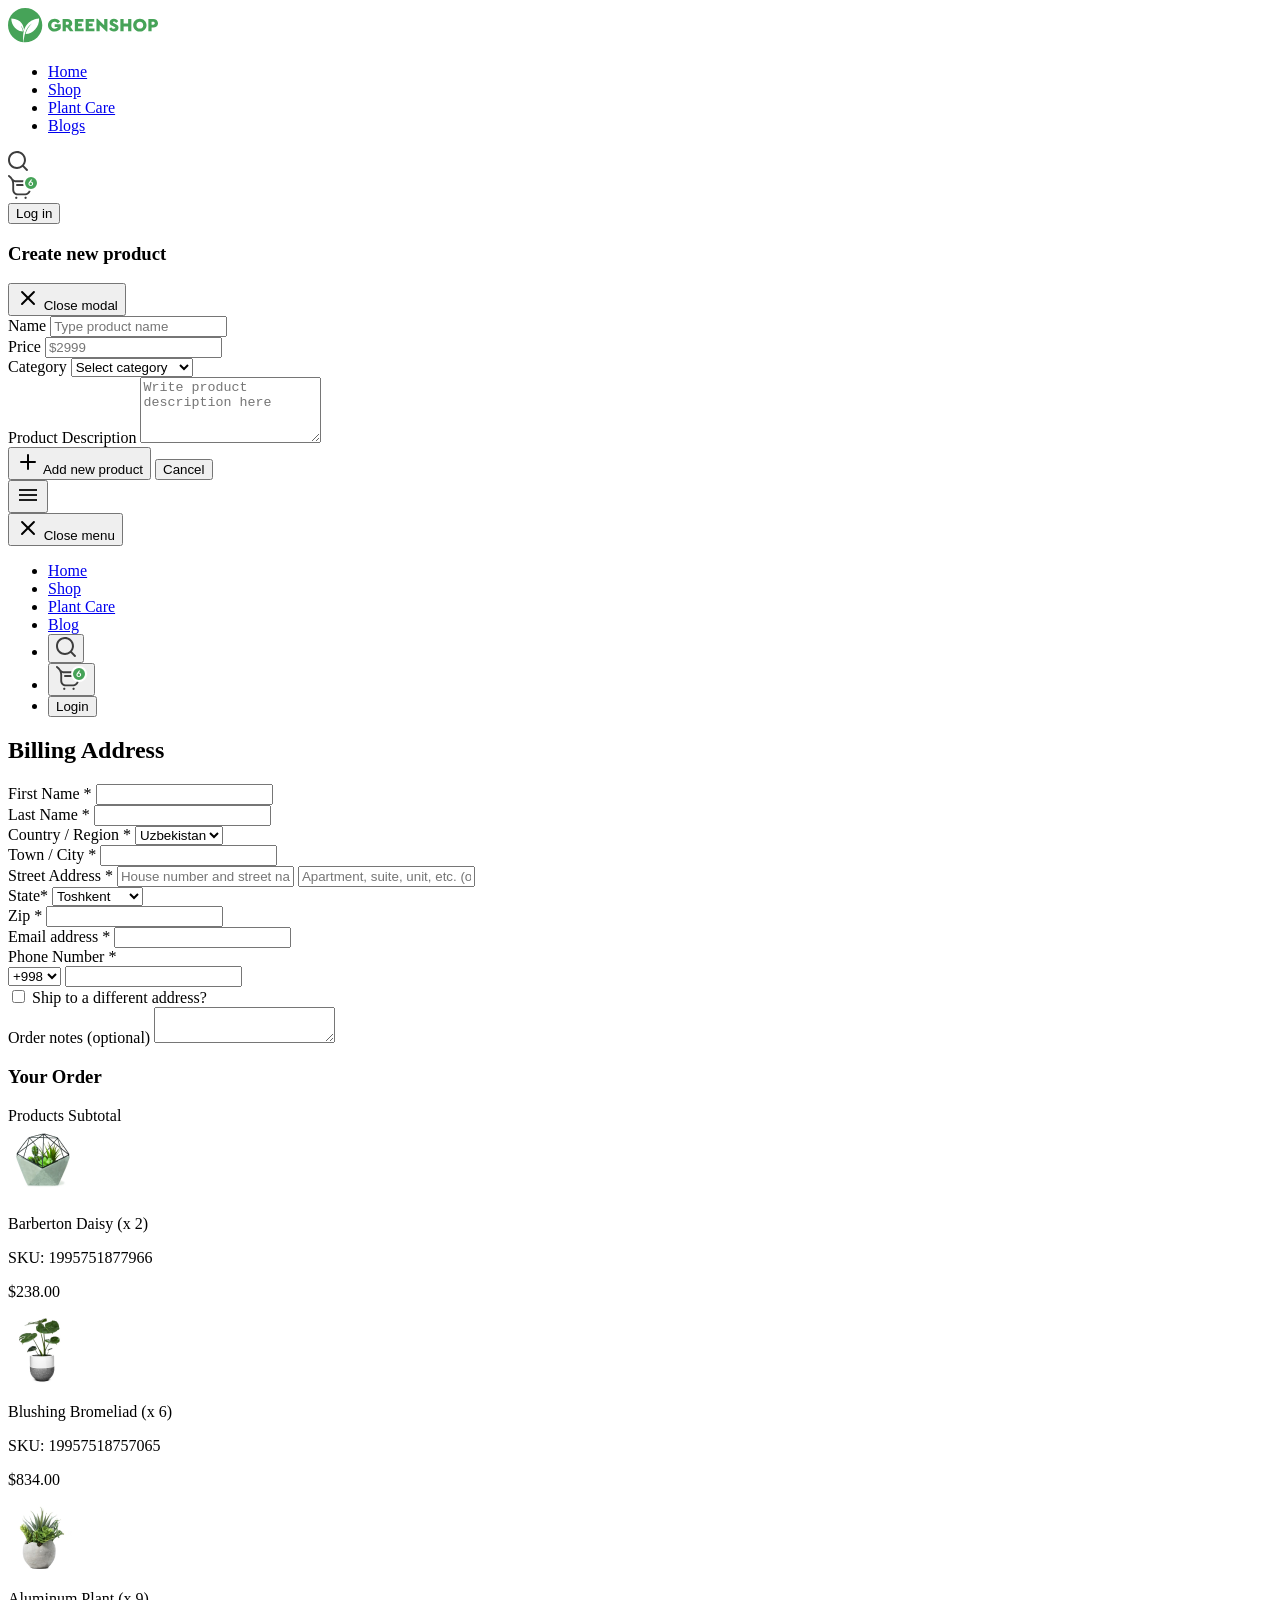
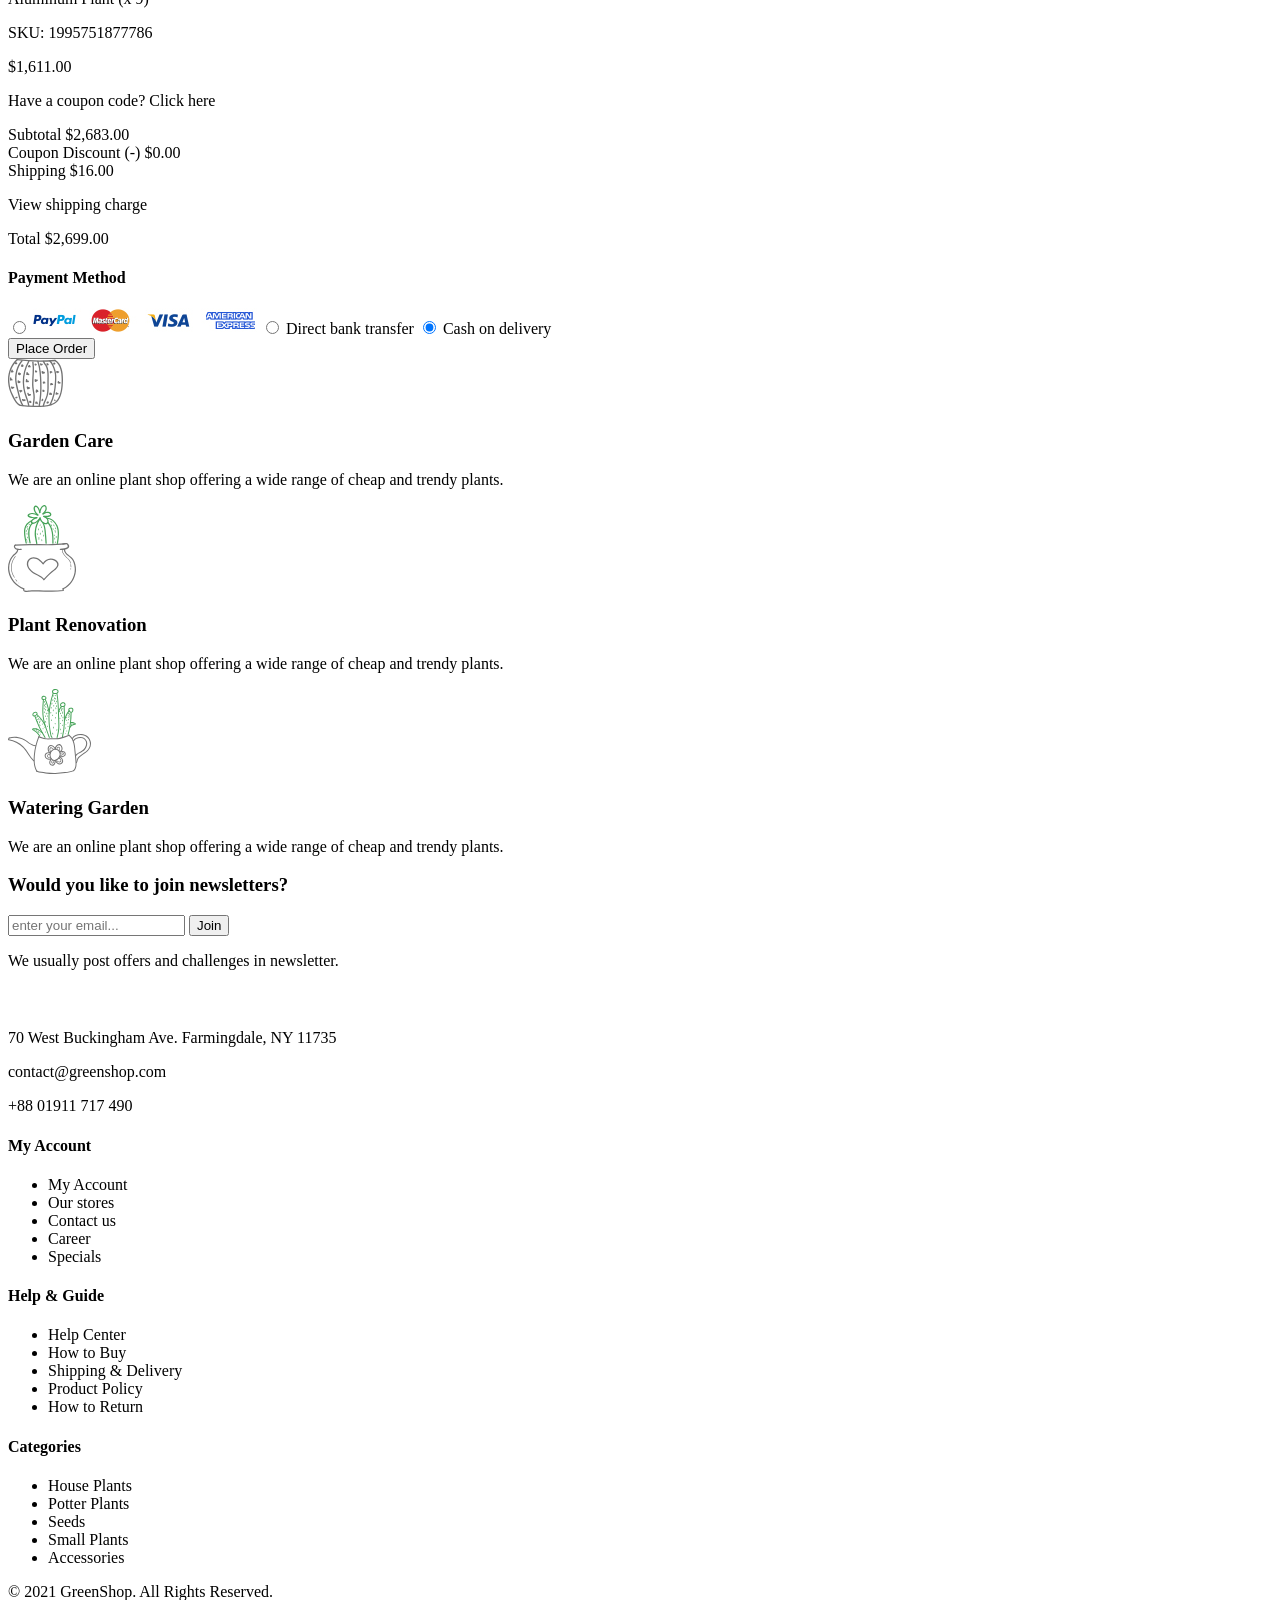
==== commit 72fdf090: "adding chnages" ====
--- a/pages/blog.html
+++ b/pages/blog.html
@@ -12,7 +12,7 @@
     <script src="https://cdn.jsdelivr.net/npm/@tailwindcss/browser@4"></script>
     <link rel="stylesheet" href="../css/style.css" />
   </head>
-  <body class="overflow-hidden">
+  <body class="">
     <div class="loading overflow-hidden">
       <div class="hourglassBackground">
         <div class="hourglassContainer">
@@ -30,7 +30,7 @@
       <div
         class="max-w-[1240px] relative mx-auto px-20px flex justify-between align-center py-[20px]"
       >
-        <a href="">
+        <a href="/">
           <img data-aos="fade-down" src="../images/Group (7).svg" alt="" />
         </a>
         <ul class="md:flex justify-between items-center gap-[40px] hidden">
@@ -613,7 +613,7 @@
         >
           <!-- ITEM 1 -->
           <div data-aos="fade-up" data-aos-delay="100" class="text-center">
-            <img src="./images/Frame (10).svg" class="mx-auto mb-3 w-10" />
+            <img src="../images/Frame (10).svg" class="mx-auto mb-3 w-10" />
             <h3 class="font-semibold mb-2 text-sm md:text-base">Garden Care</h3>
             <p class="text-xs md:text-sm text-gray-500">
               We are an online plant shop offering a wide range of cheap and
@@ -623,7 +623,7 @@
 
           <!-- ITEM 2 -->
           <div data-aos="fade-up" data-aos-delay="200" class="text-center">
-            <img src="./images/Group 18 (1).svg" class="mx-auto mb-3 w-10" />
+            <img src="../images/Group 18 (1).svg" class="mx-auto mb-3 w-10" />
             <h3 class="font-semibold mb-2 text-sm md:text-base">
               Plant Renovation
             </h3>
@@ -635,7 +635,7 @@
 
           <!-- ITEM 3 -->
           <div data-aos="fade-up" data-aos-delay="300" class="text-center">
-            <img src="./images/Group 19.svg" class="mx-auto mb-3 w-10" />
+            <img src="../images/Group 19.svg" class="mx-auto mb-3 w-10" />
             <h3 class="font-semibold mb-2 text-sm md:text-base">
               Watering Garden
             </h3>
@@ -753,7 +753,8 @@
 
     <script src="https://unpkg.com/aos@2.3.1/dist/aos.js"></script>
 
-    <script src="https://cdn.jotfor.ms/agent/embedjs/019db9ca278b73ceb073f11ab31d039c98f1/embed.js"></script>
+   <script src='https://cdn.jotfor.ms/agent/embedjs/019db9ca278b73ceb073f11ab31d039c98f1/embed.js'>
+</script>
     <script>
       AOS.init({
         duration: 800,
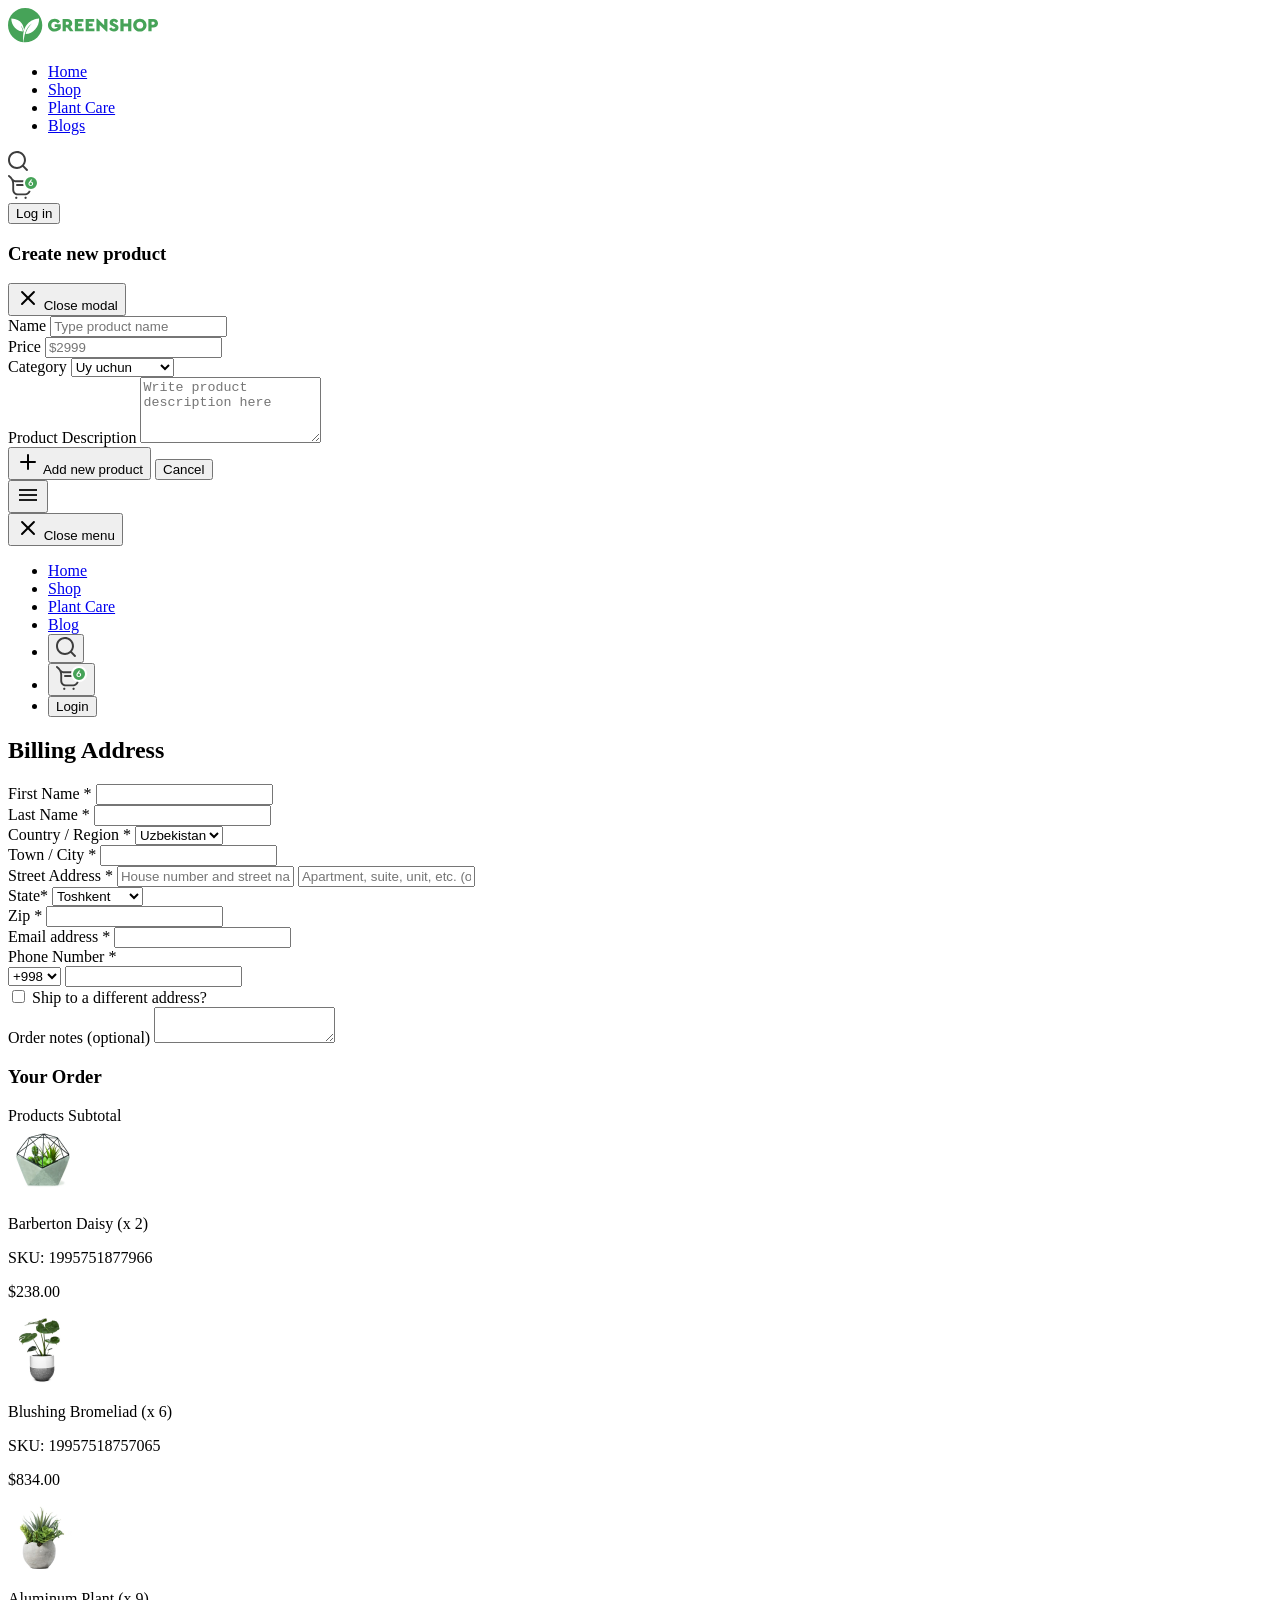
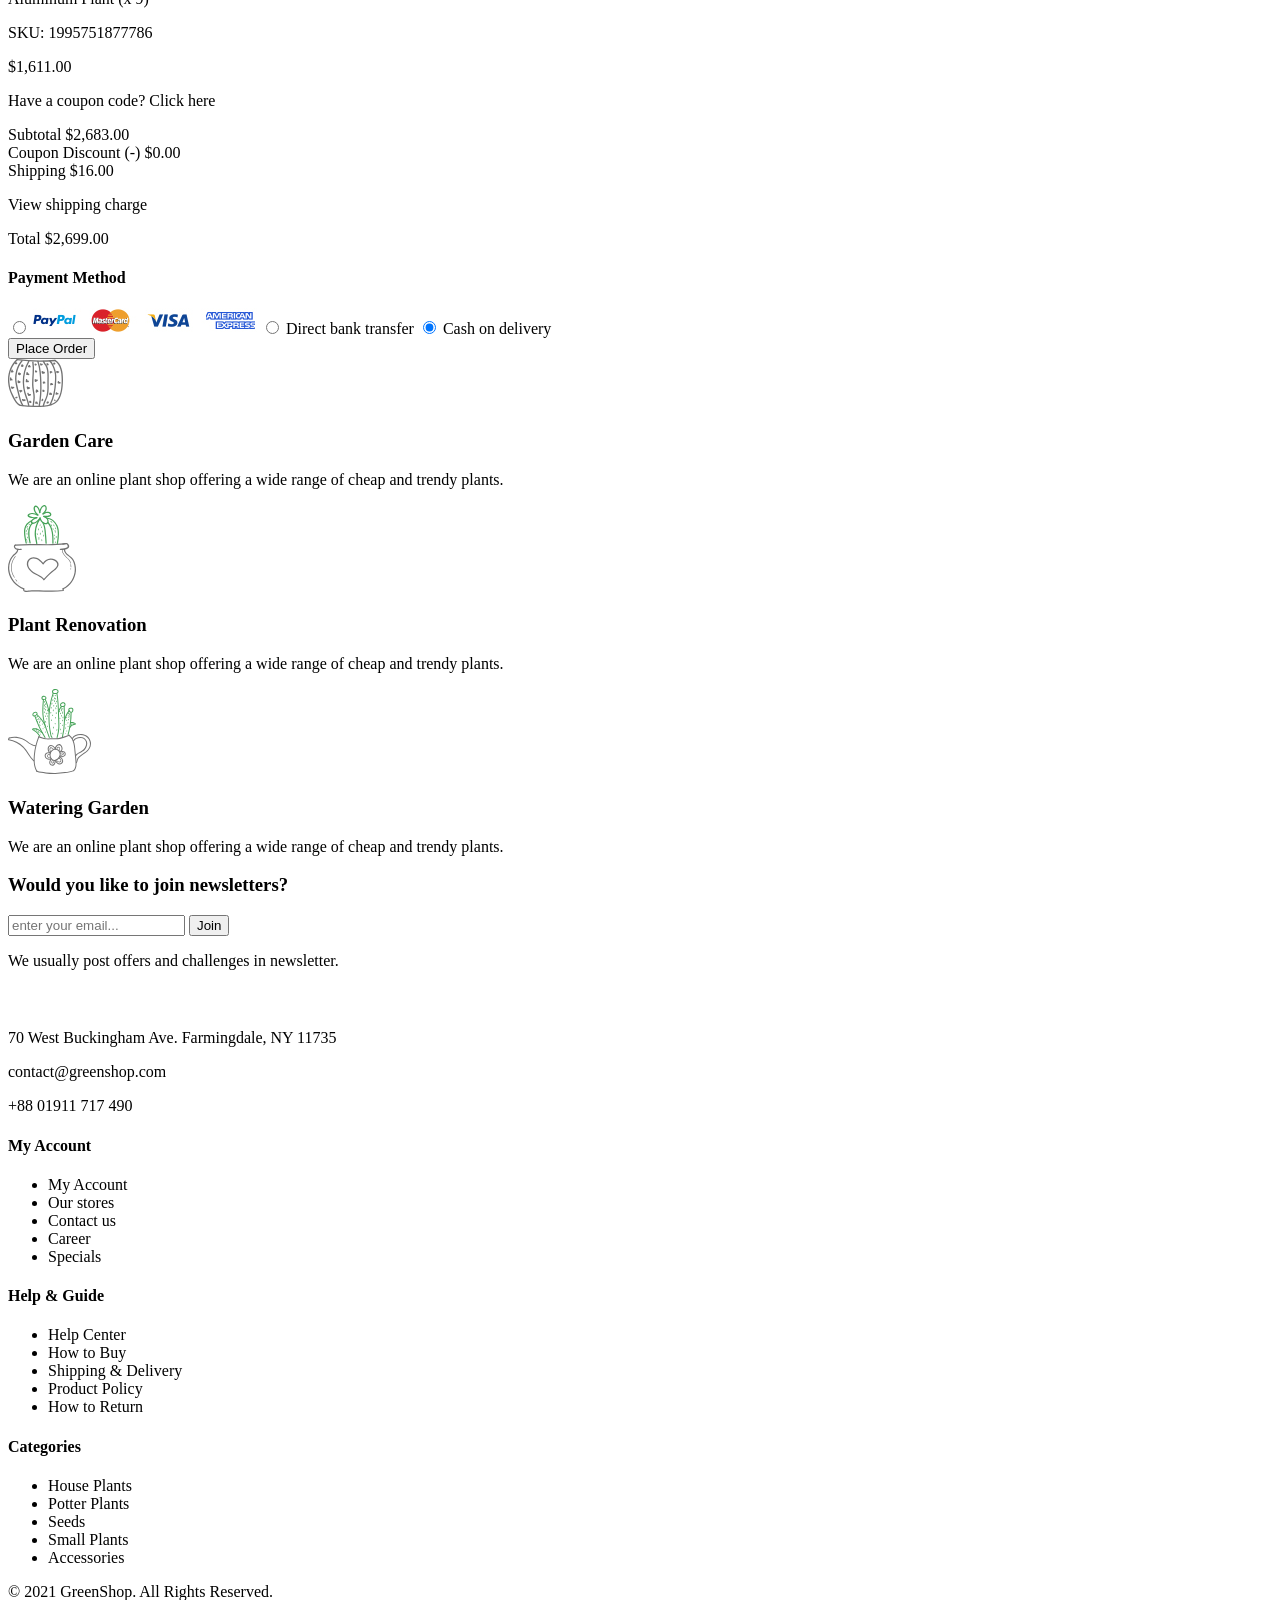
==== commit 466236aa: "Yangilar" ====
--- a/pages/blog.html
+++ b/pages/blog.html
@@ -88,7 +88,7 @@
               id="crud-modal"
               tabindex="-1"
               aria-hidden="true"
-              class="hidden backdrop-blur-[8px] overflow-y-auto overflow-x-hidden fixed top-0 right-0 left-0 z-50 justify-center items-center w-full md:inset-0 h-[calc(100%-1rem)] max-h-full"
+              class="hidden  backdrop-blur-[8px]  overflow-y-auto overflow-x-hidden fixed top-0 right-0 left-0 z-50 justify-center items-center w-full md:inset-0 h-[calc(100%-1rem)] max-h-full"
             >
               <div class="relative p-4 w-full max-w-md max-h-full">
                 <!-- Modal content -->
@@ -172,11 +172,11 @@
                           id="category"
                           class="block w-full px-3 py-2.5 bg-neutral-secondary-medium border border-default-medium text-heading text-sm rounded-base focus:ring-brand focus:border-brand px-3 py-2.5 shadow-xs placeholder:text-body"
                         >
-                          <option selected="">Select category</option>
-                          <option value="TV">TV/Monitors</option>
-                          <option value="PC">PC</option>
-                          <option value="GA">Gaming/Console</option>
-                          <option value="PH">Phones</option>
+                          <option selected="">Uy uchun</option>
+                          <option value="TV">Ish uchun</option>
+                          <option value="PC">Xona uchun</option>
+                          <option value="GA">Offis uchun</option>
+                          <option value="PH">Biznes uchun</option>
                         </select>
                       </div>
                       <div class="col-span-2">
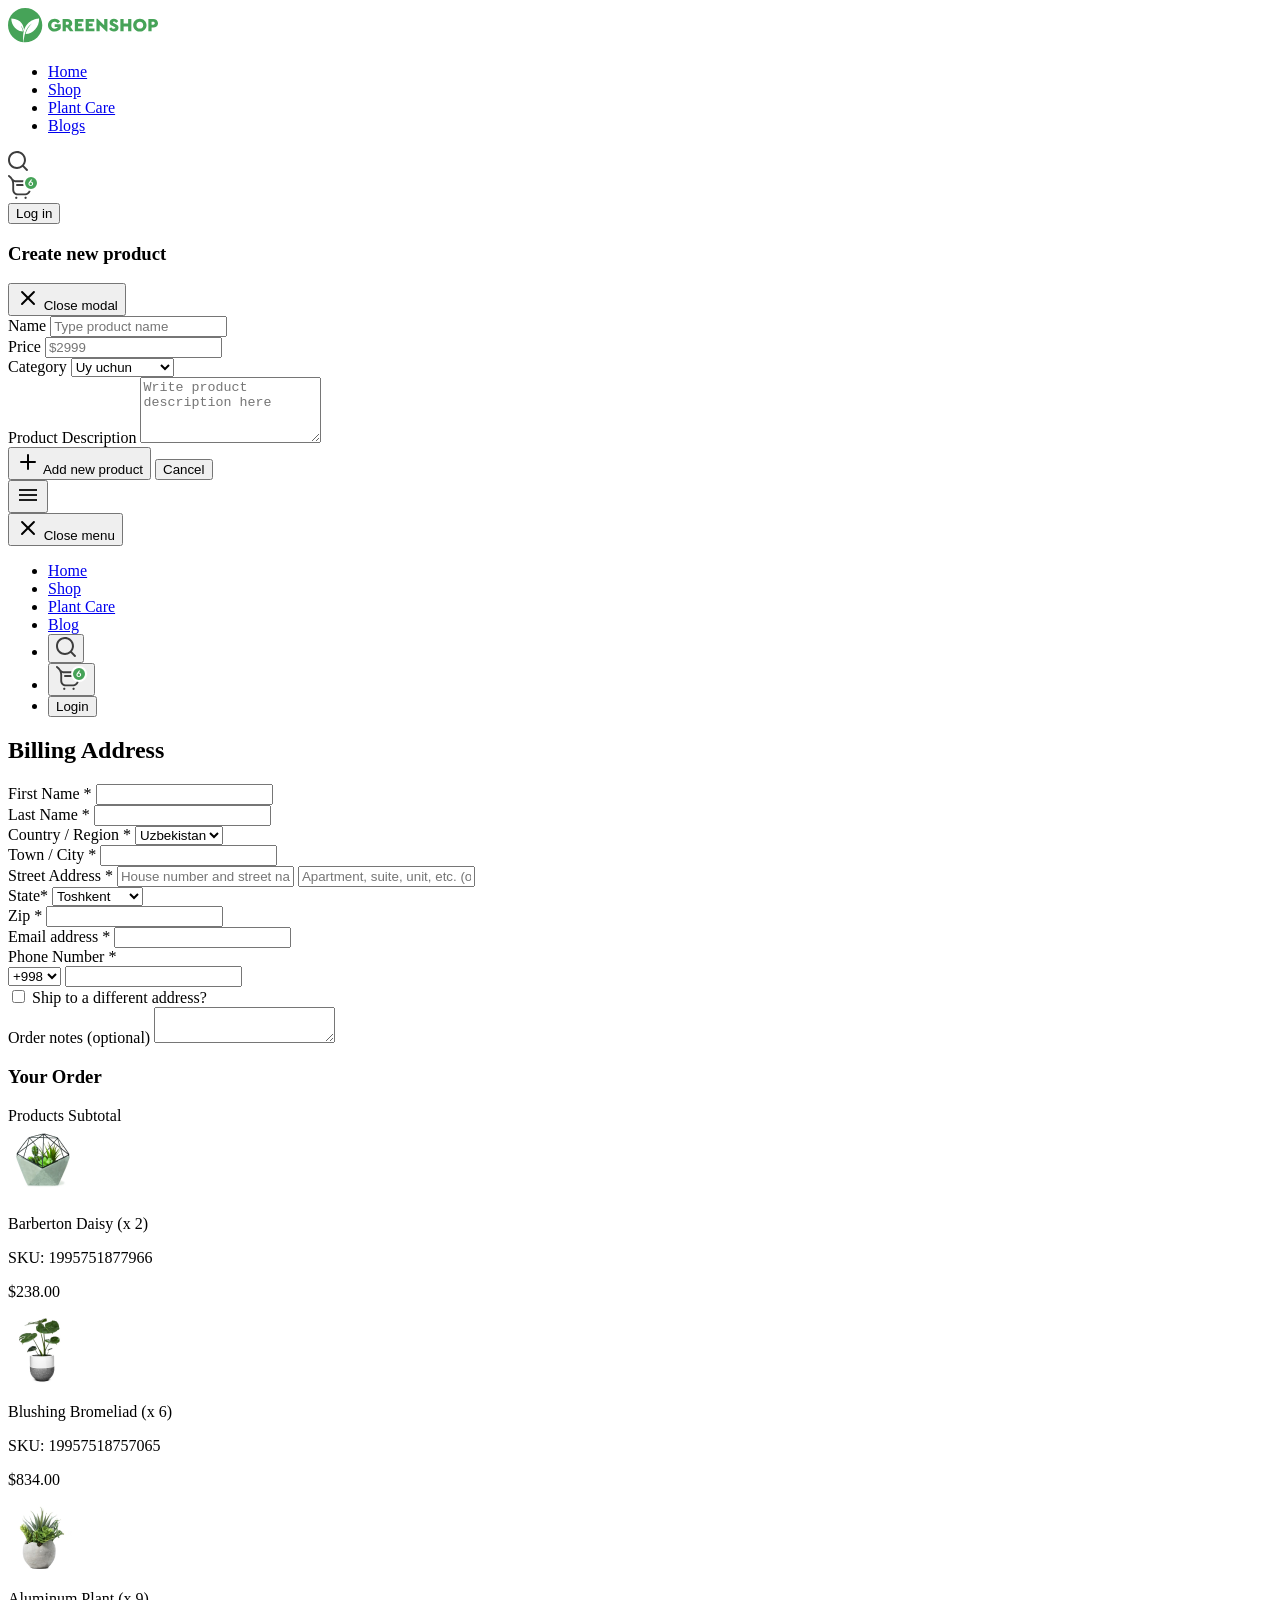
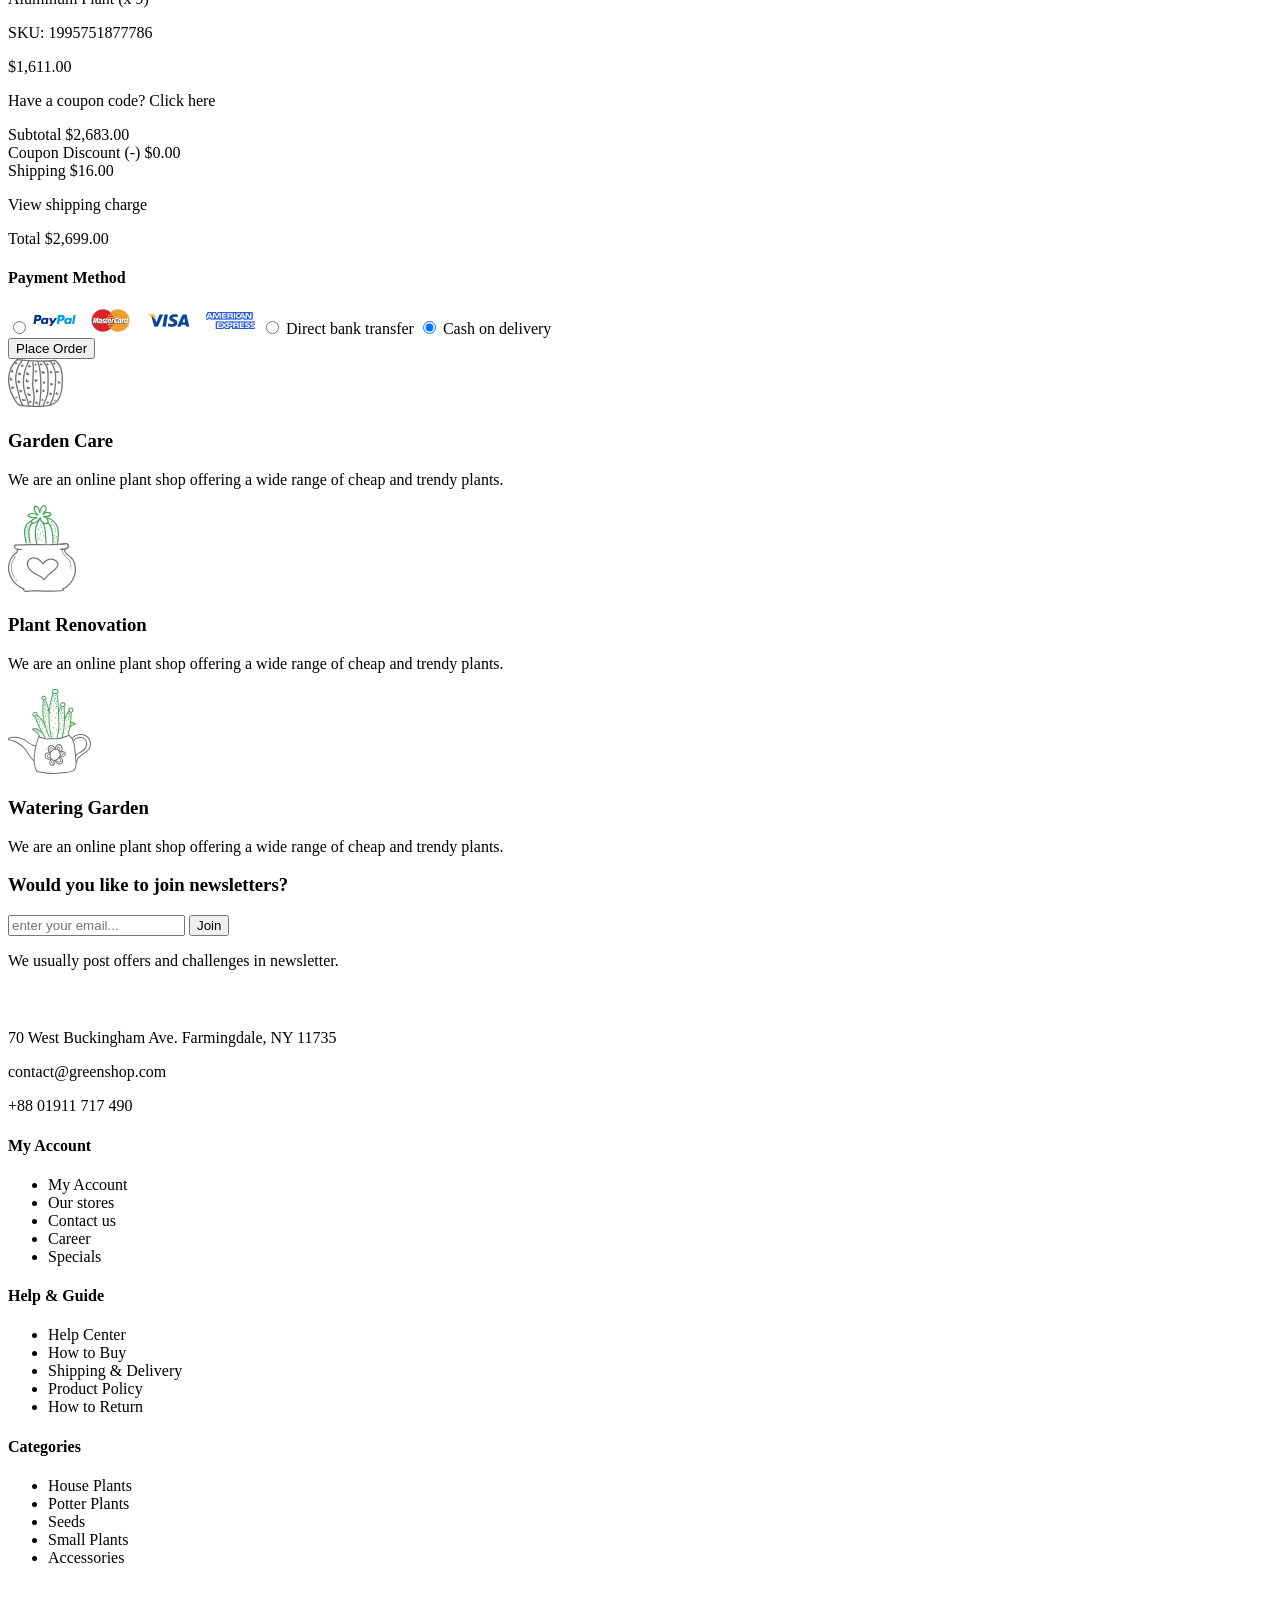
==== commit 3e532f49: "yangilar" ====
--- a/pages/blog.html
+++ b/pages/blog.html
@@ -607,7 +607,7 @@
           </div>
         </div>
       </section>
-      <section class="bg-[#FBFBFB] py-8 md:py-12">
+       <section class="bg-[#FBFBFB] py-8 md:py-12">
         <div
           class="max-w-[1240px] mx-auto px-4 grid grid-cols-1 sm:grid-cols-2 lg:grid-cols-4 gap-6"
         >
@@ -647,7 +647,7 @@
 
           <!-- NEWSLETTER -->
           <div
-            data-aos="fade-left"
+            data-aos="fade-up"
             data-aos-delay="400"
             class="text-center sm:text-left"
           >
@@ -755,16 +755,22 @@
 
    <script src='https://cdn.jotfor.ms/agent/embedjs/019db9ca278b73ceb073f11ab31d039c98f1/embed.js'>
 </script>
+<script>
+      AOS.init({
+        duration: 1000,
+       
+      });
+    </script>
     <script>
       AOS.init({
         duration: 800,
-        once: true,
+       
         easing: "ease-in-out",
         offset: 80,
       });
       AOS.init({
         duration: 800,
-        once: true,
+       
         easing: "fade-down",
         offset: 80,
       });
@@ -772,7 +778,7 @@
     <script>
       AOS.init({
         duration: 800,
-        once: true,
+       
         easing: "ease-in-out",
         offset: 50,
       });
@@ -780,7 +786,7 @@
     <script>
       AOS.init({
         duration: 800,
-        once: true,
+       
         easing: "ease-in-out",
         offset: 50,
       });
@@ -788,7 +794,7 @@
     <script>
       AOS.init({
         duration: 700,
-        once: true,
+       
         easing: "ease-in-out",
         offset: 30,
       });
